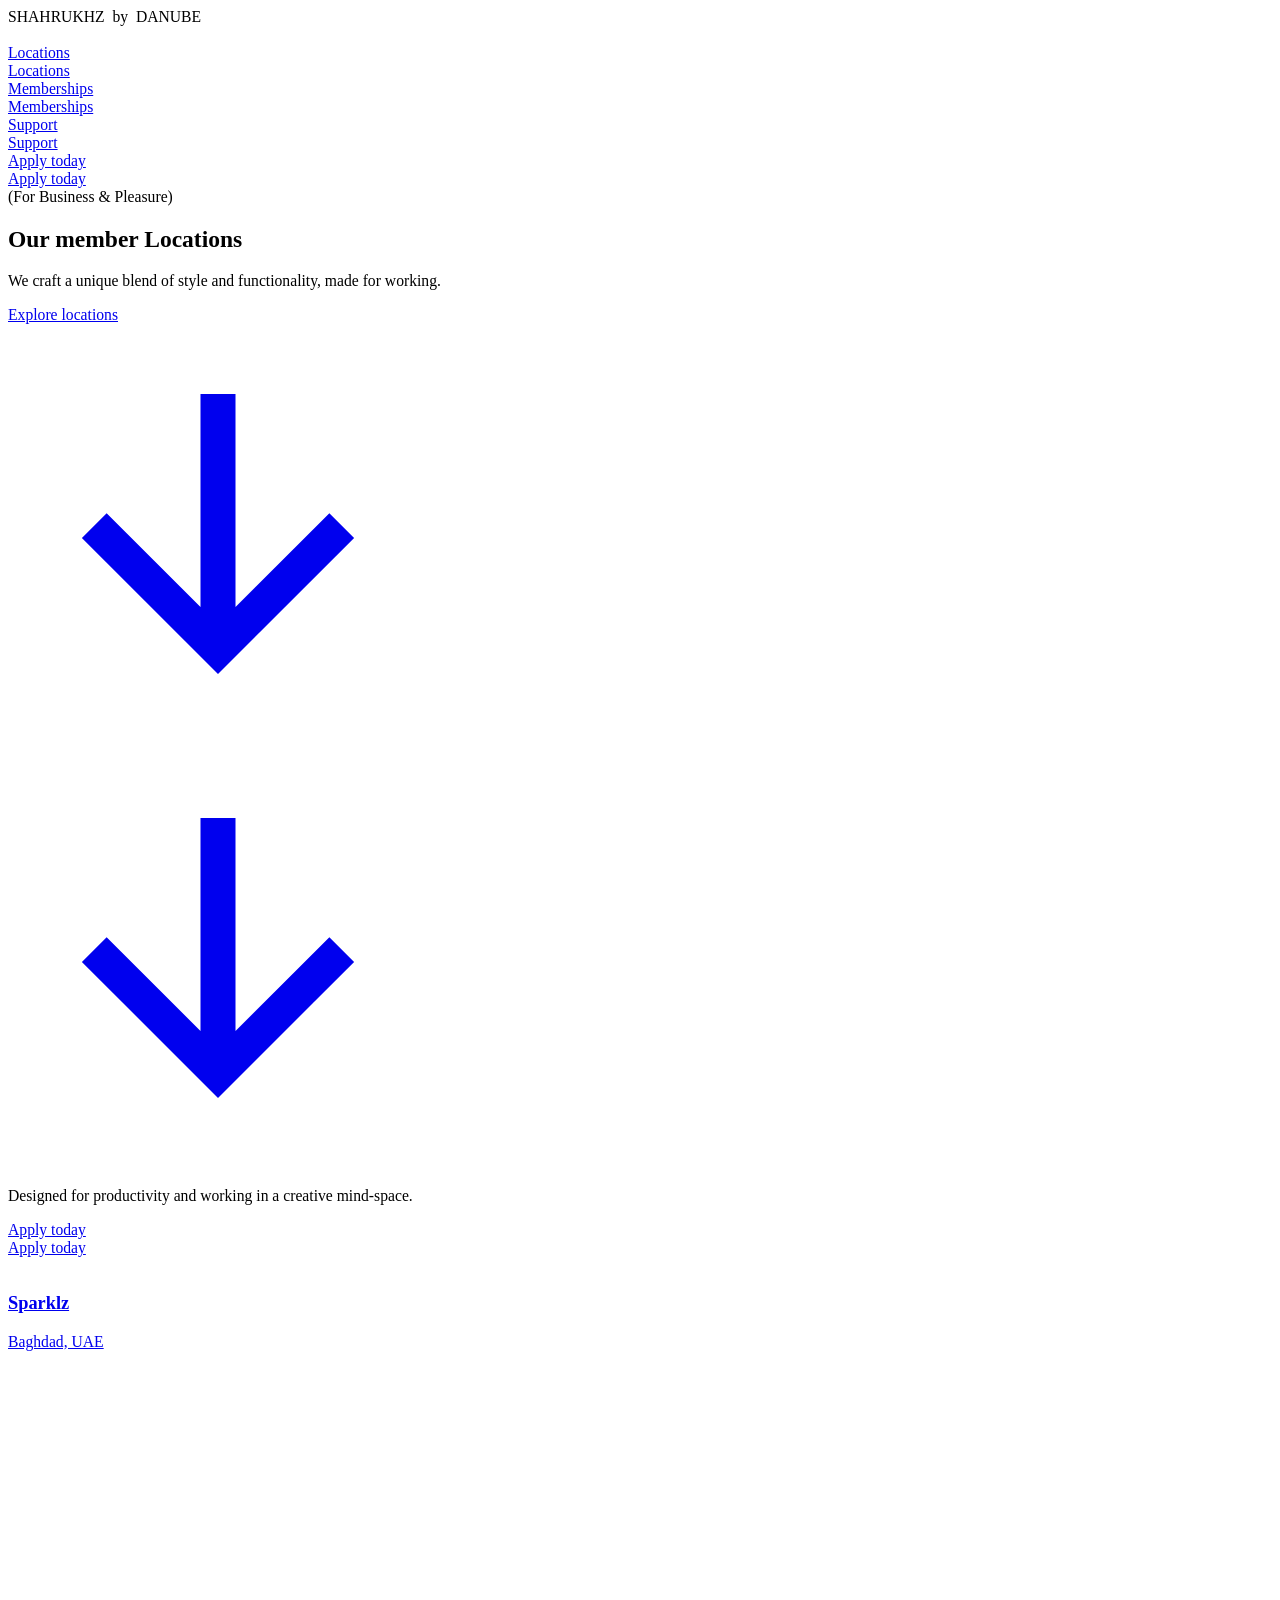
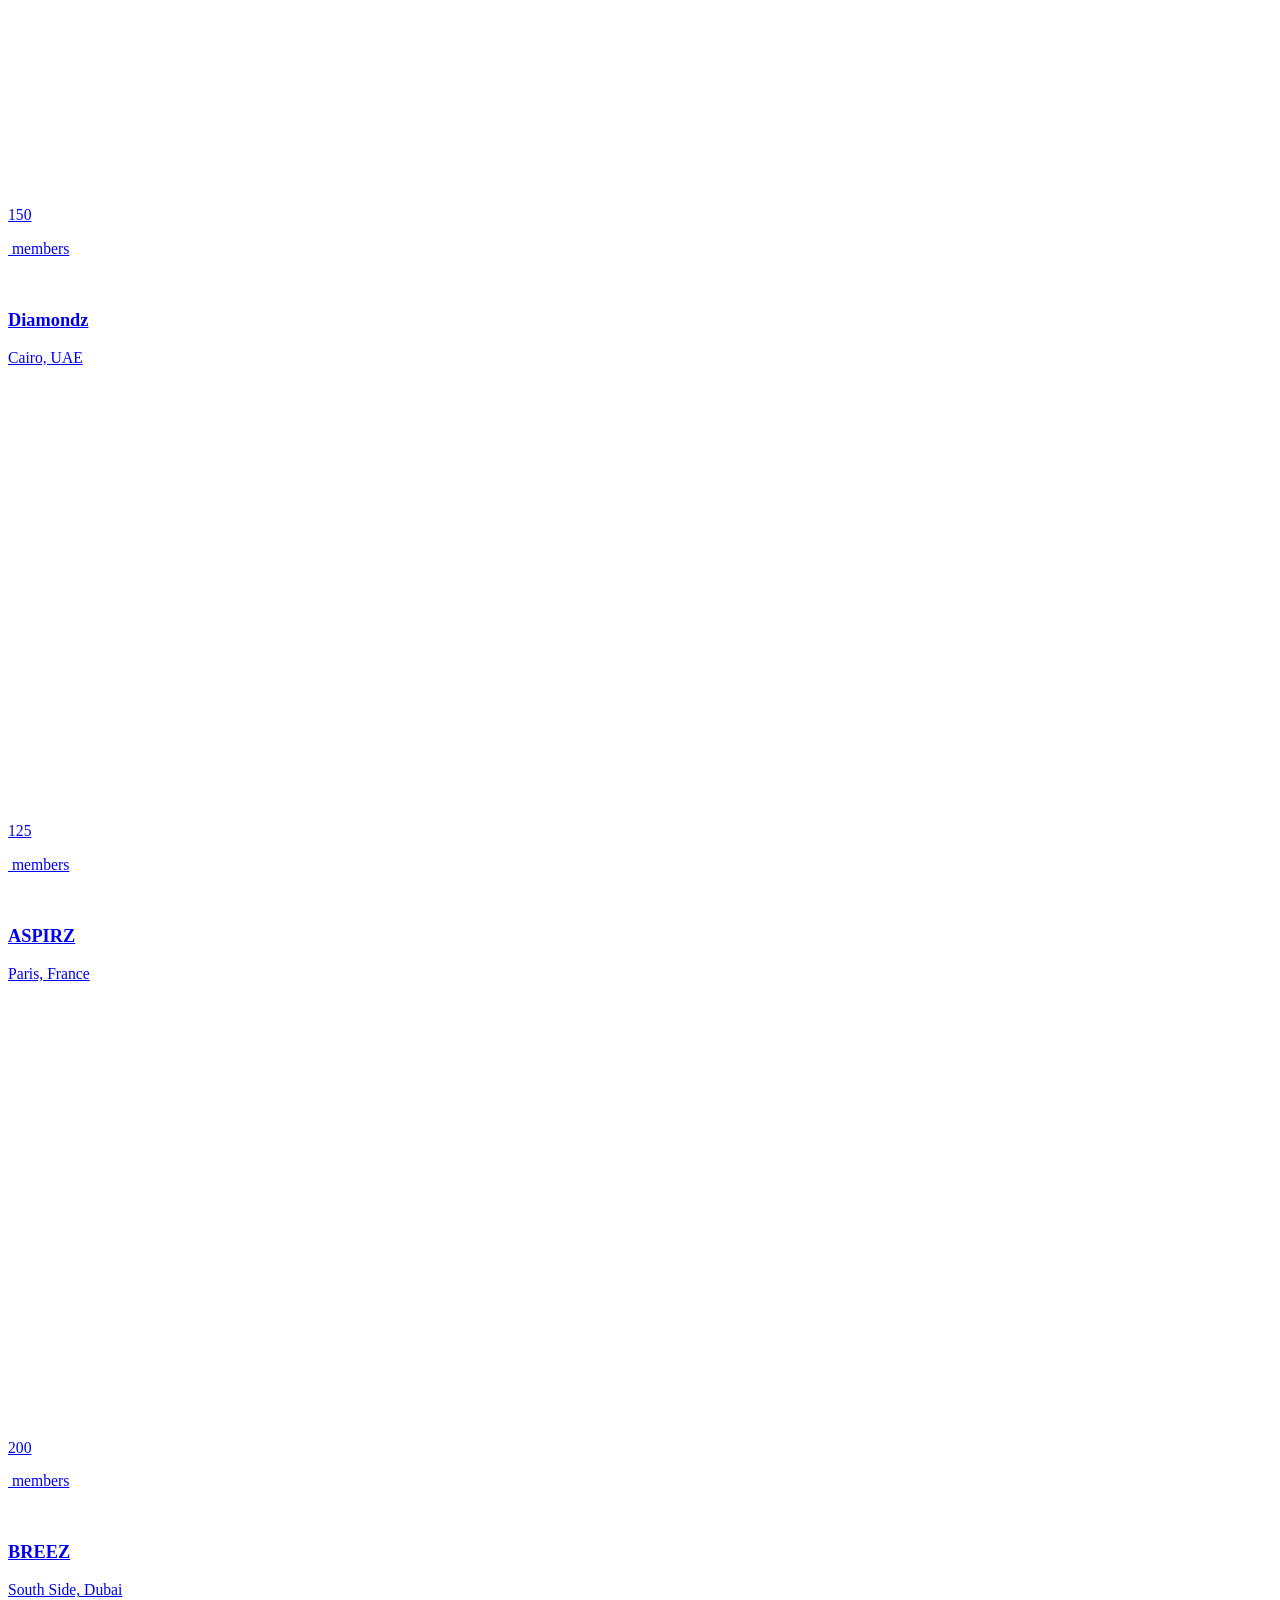
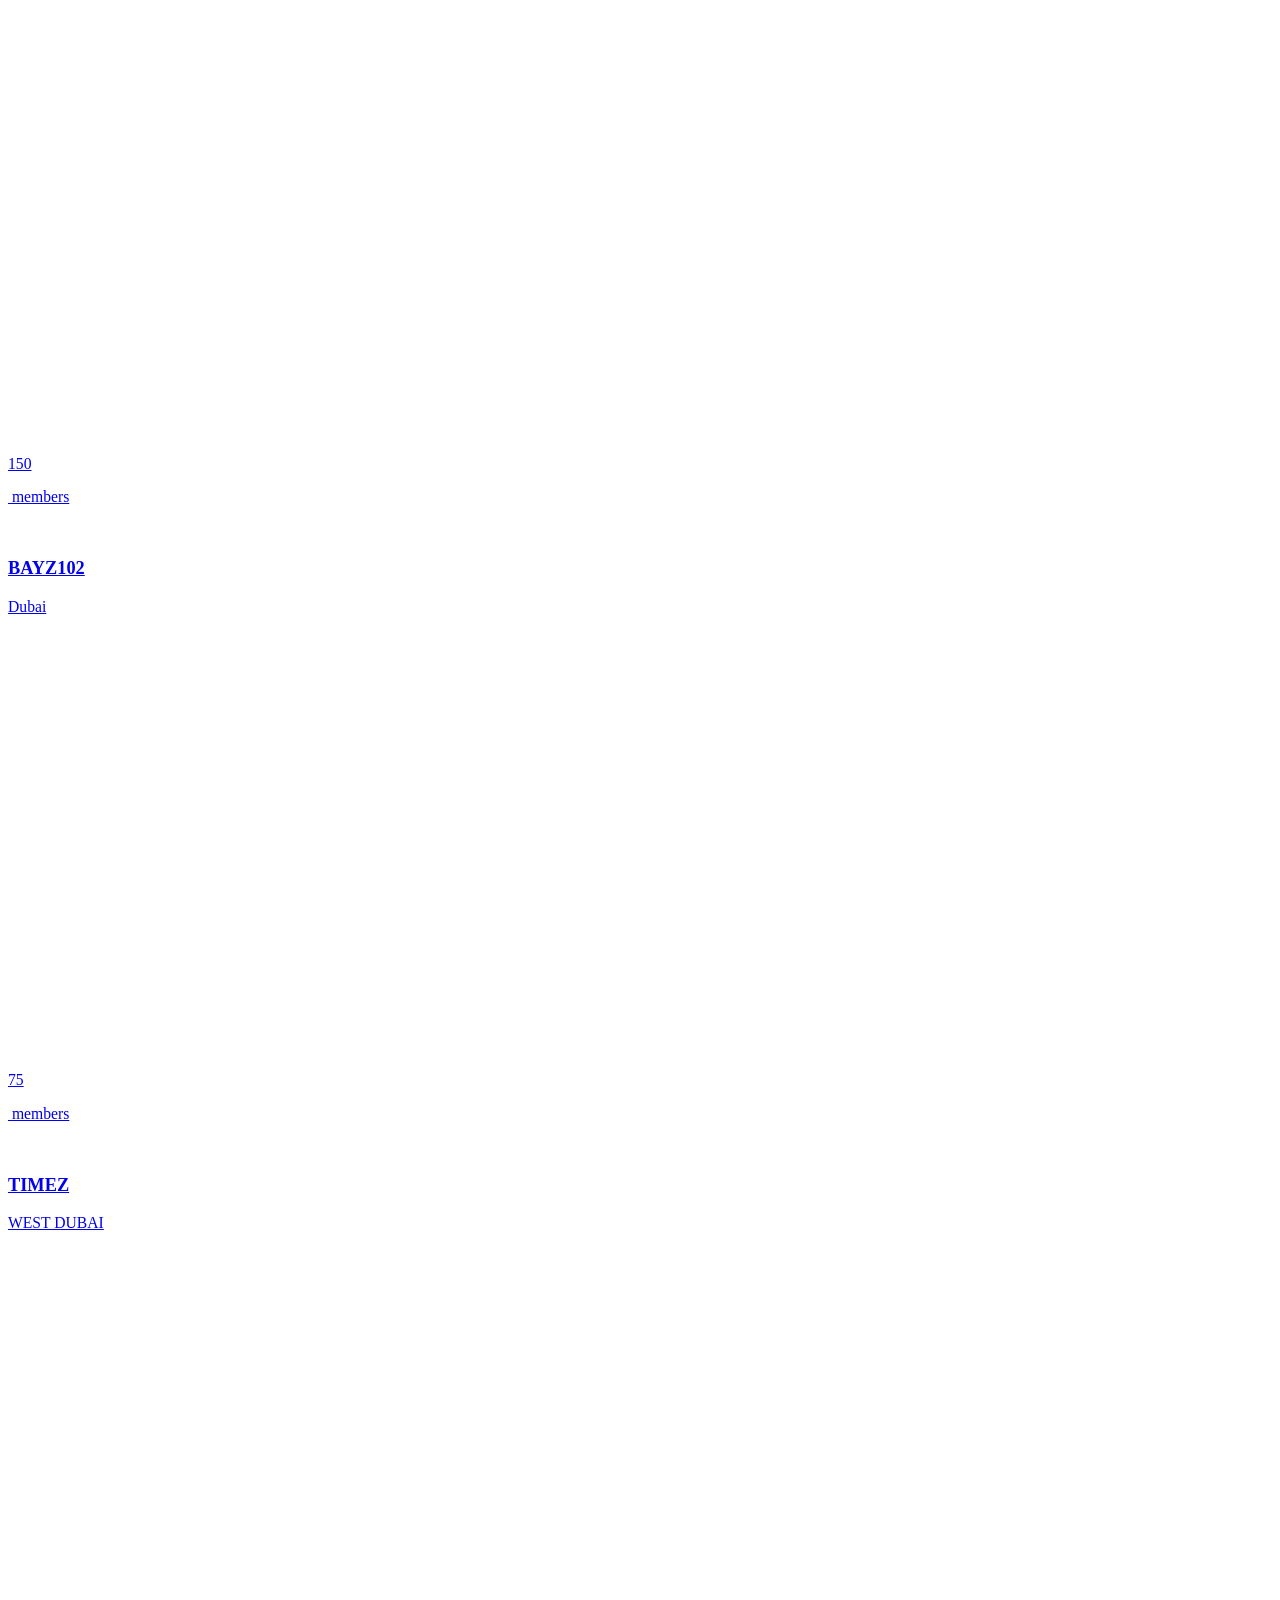
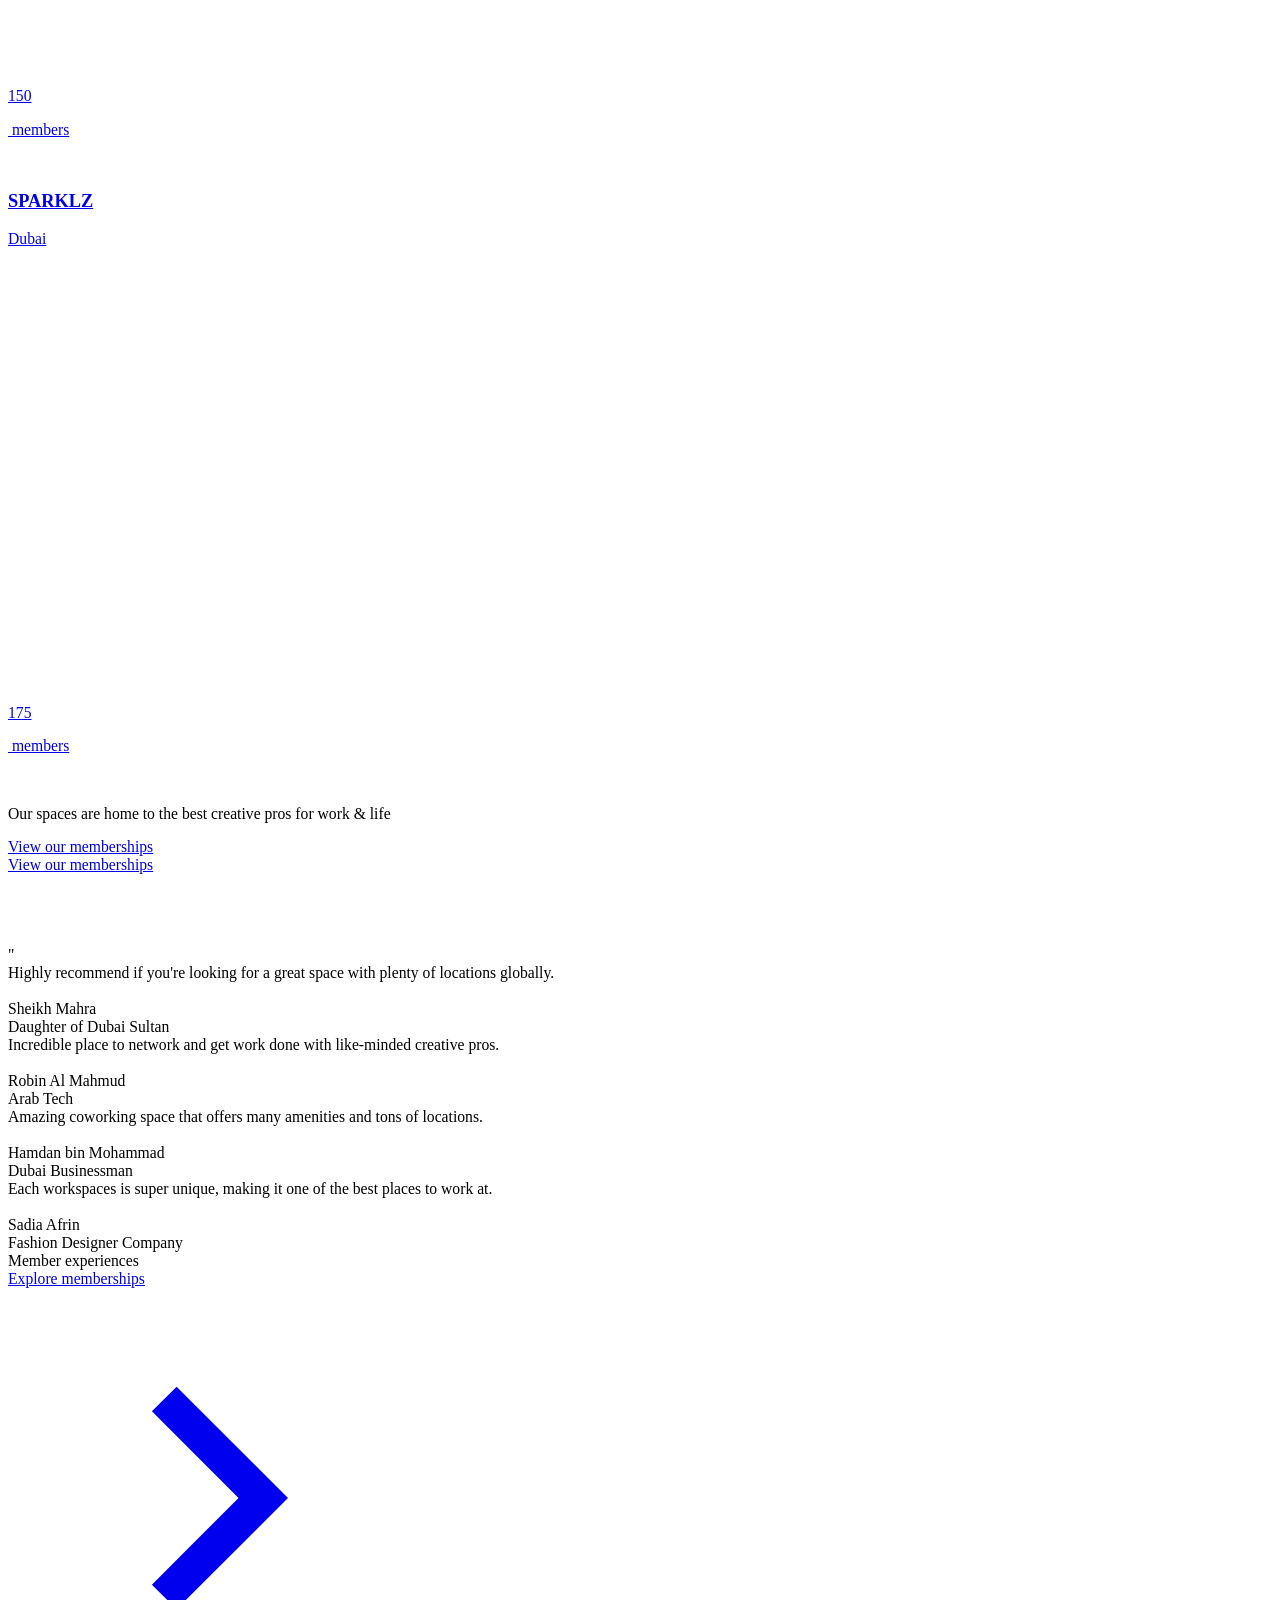
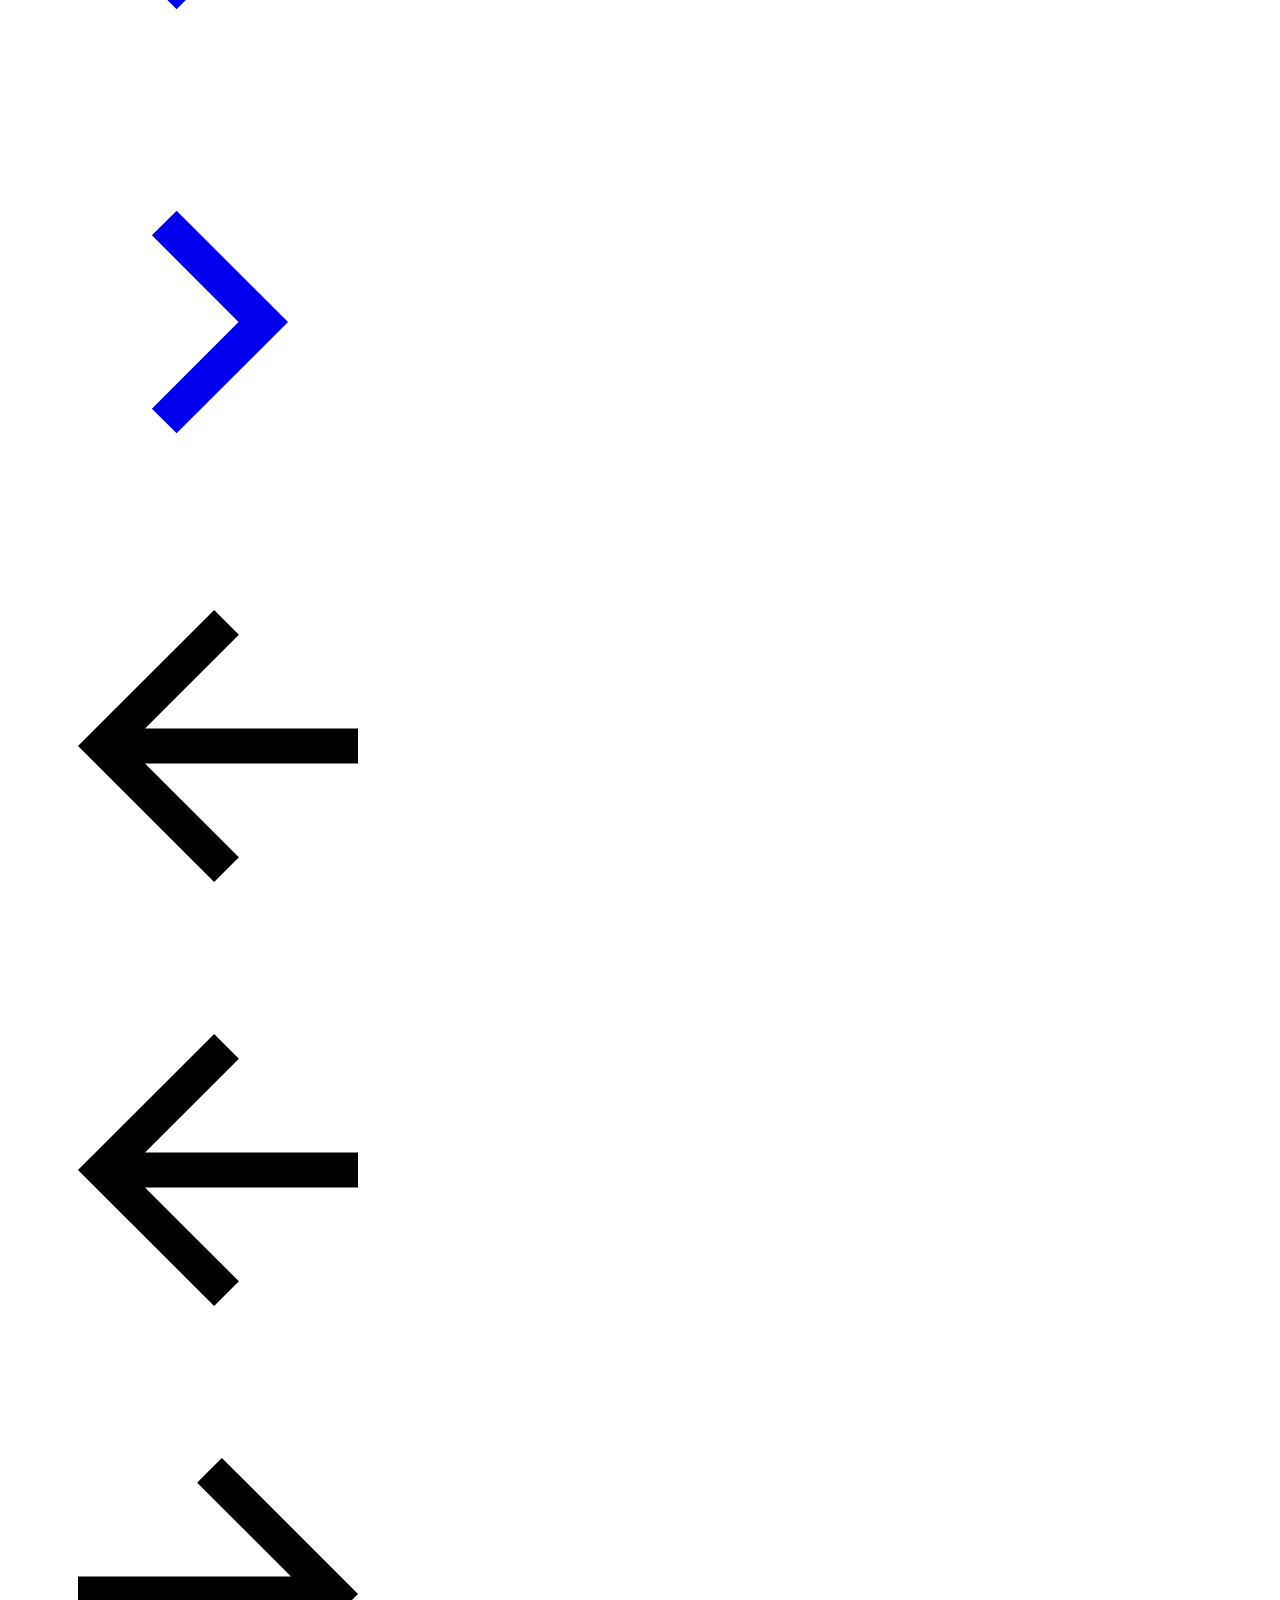
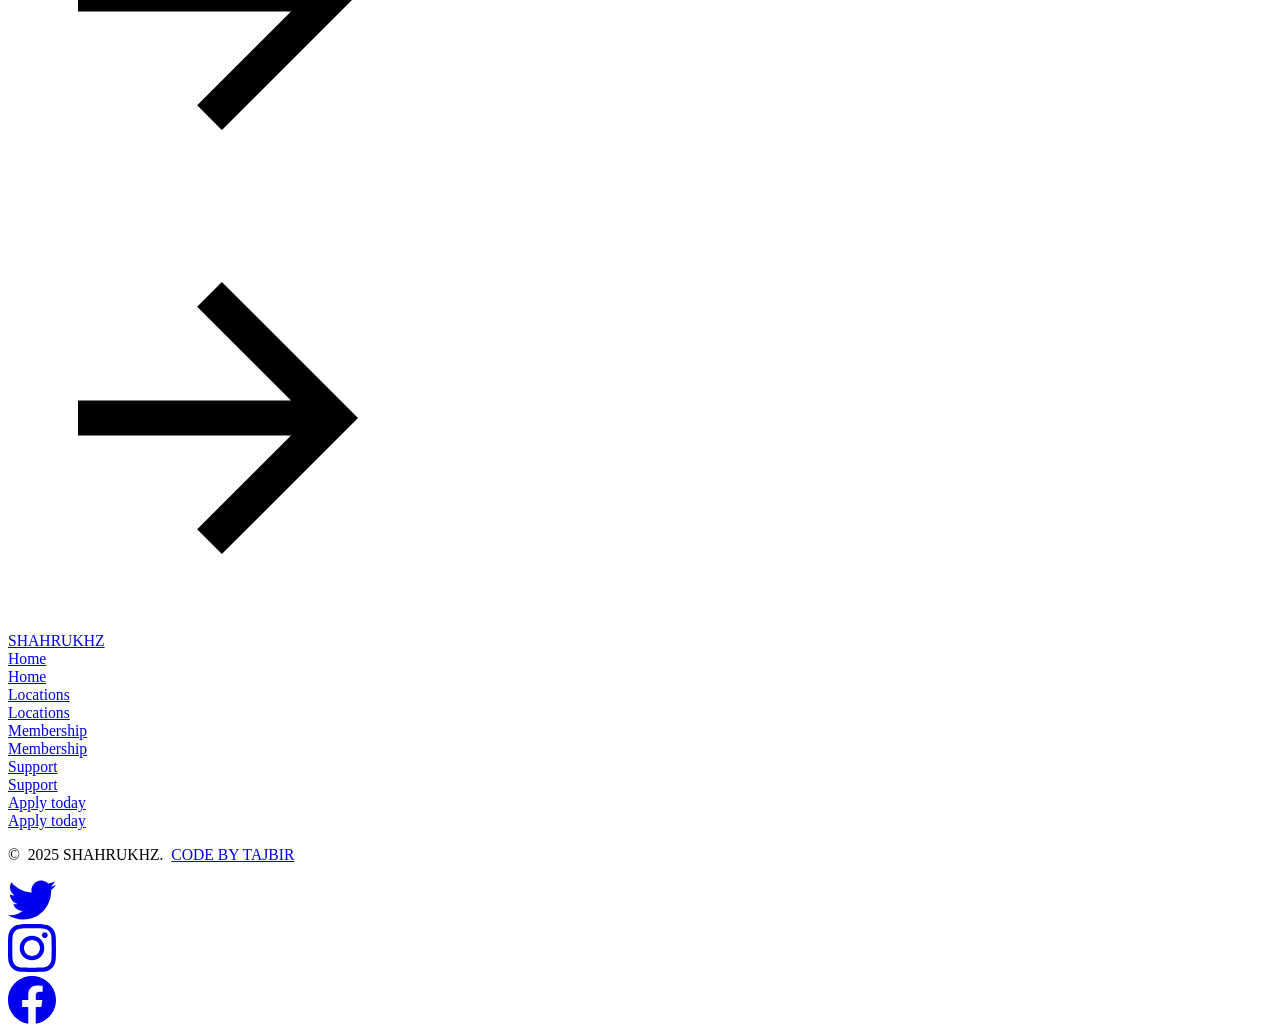
==== locations.html @ 5da531f8 "hh" ====
<!DOCTYPE html>
<!-- This site was created in Webflow. https://webflow.com --><!-- Last Published: Sat Dec 06 2025 11:54:03 GMT+0000 (Coordinated Universal Time) -->
<html
  data-wf-domain="builders1.webflow.io"
  data-wf-page="69317a7cb9759b88a07be50a"
  data-wf-site="69317a7bb9759b88a07be497"
  data-wf-status="1"
  lang="en"
>
  <head>
    <meta charset="utf-8" />
    <title>Locations</title>
    <meta content="Locations" property="og:title" />
    <meta content="Locations" property="twitter:title" />
    <meta content="width=device-width, initial-scale=1" name="viewport" />
    <meta content="Webflow" name="generator" />
    <link
      href="https://cdn.prod.website-files.com/69317a7bb9759b88a07be497/css/builders1.webflow.shared.89327fdea.css"
      rel="stylesheet"
      type="text/css"
    />
    <script type="text/javascript">
      !(function (o, c) {
        var n = c.documentElement,
          t = " w-mod-";
        (n.className += t + "js"),
          ("ontouchstart" in o ||
            (o.DocumentTouch && c instanceof DocumentTouch)) &&
            (n.className += t + "touch");
      })(window, document);
    </script>
    <link
      href="https://cdn.prod.website-files.com/69317a7bb9759b88a07be497/69317a7cb9759b88a07be529_favicon.png"
      rel="shortcut icon"
      type="image/x-icon"
    />
    <link
      href="https://cdn.prod.website-files.com/69317a7bb9759b88a07be497/69317a7cb9759b88a07be53b_webclip.png"
      rel="apple-touch-icon"
    />
    <style>
      .w-webflow-badge { display: none !important; }
    </style>
    <style>
      html {
        font-size: calc(0.2500000000000001rem + 0.8333333333333333vw);
      }
      @media screen and (max-width: 1920px) {
        html {
          font-size: calc(0.2499999999999999rem + 0.8333333333333335vw);
        }
      }
      @media screen and (max-width: 1440px) {
        html {
          font-size: calc(0.8126951092611863rem + 0.20811654526534862vw);
        }
      }
      @media screen and (max-width: 479px) {
        html {
          font-size: calc(0.7494769874476988rem + 0.8368200836820083vw);
        }
      }
    </style>
    <!-- [Attributes by Finsweet] Mirror click events -->
    <script
      defer
      src="https://cdn.jsdelivr.net/npm/@finsweet/attributes-mirrorclick@1/mirrorclick.js"
    ></script>

    <!-- [Attributes by Finsweet] Custom slider dots -->
    <script
      defer
      src="https://cdn.jsdelivr.net/npm/@finsweet/attributes-sliderdots@1/sliderdots.js"
    ></script>
  </head>
  <body>
    <div class="page-wrapper">
      <div class="global-styles w-embed">
        <style>
          /* Make text look crisper and more legible in all browsers */
          body {
            -webkit-font-smoothing: antialiased;
            -moz-osx-font-smoothing: grayscale;
            font-smoothing: antialiased;
            text-rendering: optimizeLegibility;
          }

          /* Focus state style for keyboard navigation for the focusable elements */
          *[tabindex]:focus-visible,
          input[type="file"]:focus-visible {
            outline: 0.125rem solid #4d65ff;
            outline-offset: 0.125rem;
          }

          /* Get rid of top margin on first element in any rich text element */
          .w-richtext > :not(div):first-child,
          .w-richtext > div:first-child > :first-child {
            margin-top: 0 !important;
          }

          /* Get rid of bottom margin on last element in any rich text element */
          .w-richtext > :last-child,
          .w-richtext ol li:last-child,
          .w-richtext ul li:last-child {
            margin-bottom: 0 !important;
          }

          /* Prevent all click and hover interaction with an element */
          .pointer-events-off {
            pointer-events: none;
          }

          /* Enables all click and hover interaction with an element */
          .pointer-events-on {
            pointer-events: auto;
          }

          /* Create a class of .div-square which maintains a 1:1 dimension of a div */
          .div-square::after {
            content: "";
            display: block;
            padding-bottom: 100%;
          }

          /* Make sure containers never lose their center alignment */
          .container-medium,
          .container-small,
          .container-large {
            margin-right: auto !important;
            margin-left: auto !important;
          }

          /* 
Make the following elements inherit typography styles from the parent and not have hardcoded values. 
Important: You will not be able to style for example "All Links" in Designer with this CSS applied.
Uncomment this CSS to use it in the project. Leave this message for future hand-off.
*/
          /*
a,
.w-input,
.w-select,
.w-tab-link,
.w-nav-link,
.w-dropdown-btn,
.w-dropdown-toggle,
.w-dropdown-link {
  color: inherit;
  text-decoration: inherit;
  font-size: inherit;
}
*/

          /* Apply "..." after 3 lines of text */
          .text-style-3lines {
            display: -webkit-box;
            overflow: hidden;
            -webkit-line-clamp: 3;
            -webkit-box-orient: vertical;
          }

          /* Apply "..." after 2 lines of text */
          .text-style-2lines {
            display: -webkit-box;
            overflow: hidden;
            -webkit-line-clamp: 2;
            -webkit-box-orient: vertical;
          }

          /* Adds inline flex display */
          .display-inlineflex {
            display: inline-flex;
          }

          /* These classes are never overwritten */
          .hide {
            display: none !important;
          }

          @media screen and (max-width: 991px) {
            .hide,
            .hide-tablet {
              display: none !important;
            }
          }
          @media screen and (max-width: 767px) {
            .hide-mobile-landscape {
              display: none !important;
            }
          }
          @media screen and (max-width: 479px) {
            .hide-mobile {
              display: none !important;
            }
          }

          .margin-0 {
            margin: 0rem !important;
          }

          .padding-0 {
            padding: 0rem !important;
          }

          .spacing-clean {
            padding: 0rem !important;
            margin: 0rem !important;
          }

          .margin-top {
            margin-right: 0rem !important;
            margin-bottom: 0rem !important;
            margin-left: 0rem !important;
          }

          .padding-top {
            padding-right: 0rem !important;
            padding-bottom: 0rem !important;
            padding-left: 0rem !important;
          }

          .margin-right {
            margin-top: 0rem !important;
            margin-bottom: 0rem !important;
            margin-left: 0rem !important;
          }

          .padding-right {
            padding-top: 0rem !important;
            padding-bottom: 0rem !important;
            padding-left: 0rem !important;
          }

          .margin-bottom {
            margin-top: 0rem !important;
            margin-right: 0rem !important;
            margin-left: 0rem !important;
          }

          .padding-bottom {
            padding-top: 0rem !important;
            padding-right: 0rem !important;
            padding-left: 0rem !important;
          }

          .margin-left {
            margin-top: 0rem !important;
            margin-right: 0rem !important;
            margin-bottom: 0rem !important;
          }

          .padding-left {
            padding-top: 0rem !important;
            padding-right: 0rem !important;
            padding-bottom: 0rem !important;
          }

          .margin-horizontal {
            margin-top: 0rem !important;
            margin-bottom: 0rem !important;
          }

          .padding-horizontal {
            padding-top: 0rem !important;
            padding-bottom: 0rem !important;
          }

          .margin-vertical {
            margin-right: 0rem !important;
            margin-left: 0rem !important;
          }

          .padding-vertical {
            padding-right: 0rem !important;
            padding-left: 0rem !important;
          }
        </style>
      </div>
      <main class="main-wrapper">
        <div class="preloader">
          <div class="preloader_content">
            <div class="clip">
              <div class="preloader_text">
                <span class="preloader_one">SHAHRUKHZ</span>
                <span class="preloader_two font-style-2">  by </span
                ><span class="preloader_two font-style-2">  DANUBE</span>
              </div>
            </div>
          </div>
        </div>
        <div class="page-body">
          <div class="navbar">
            <div
              data-w-id="f26c8417-bfcf-7345-7245-e3f7554e0885"
              data-animation="default"
              data-collapse="medium"
              data-duration="500"
              data-easing="ease"
              data-easing2="ease-out-quad"
              role="banner"
              class="navbar_com w-nav"
            >
              <div class="padding-horizontal padding-medium">
                <div class="navbar-wrapper">
                  <div
                    id="w-node-_641fa812-87b4-4f08-66da-cb723b10447b-554e0884"
                    class="navbar_left"
                  >
                    <a href="/" class="brand w-nav-brand"
                      ><div class="brand_light">
                        <img
                          src="https://cdn.prod.website-files.com/69317a7bb9759b88a07be497/69317b00342b3758577137a8_shahrukhz-removebg-preview.png"
                          loading="lazy"
                          width="120"
                          sizes="120px"
                          alt=""
                          srcset="
                            https://cdn.prod.website-files.com/69317a7bb9759b88a07be497/69317b00342b3758577137a8_shahrukhz-removebg-preview-p-500.png 500w,
                            https://cdn.prod.website-files.com/69317a7bb9759b88a07be497/69317b00342b3758577137a8_shahrukhz-removebg-preview.png       722w
                          "
                        /></div
                    ></a>
                  </div>
                  <nav
                    role="navigation"
                    id="w-node-f26c8417-bfcf-7345-7245-e3f7554e088c-554e0884"
                    class="nav-menu w-nav-menu"
                  >
                    <div class="navbar_menu-full">
                      <div
                        id="w-node-e81ef7cb-7109-3953-d3e9-f67430da3ad7-554e0884"
                        class="navbar_menu-base"
                      >
                        <a
                          href="locations.html"
                          aria-current="page"
                          class="vavbar_link w-inline-block w--current"
                          ><div class="clip">
                            <div class="hover-text">
                              <div class="text-size-small">Locations</div>
                            </div>
                            <div class="hover-text bottom">
                              <div class="text-size-small">Locations</div>
                            </div>
                          </div></a
                        ><a
                          href="membership.html"
                          class="vavbar_link w-inline-block"
                          ><div class="clip">
                            <div class="hover-text">
                              <div class="text-size-small">Memberships</div>
                            </div>
                            <div class="hover-text bottom">
                              <div class="text-size-small">Memberships</div>
                            </div>
                          </div></a
                        ><a href="support.html" class="vavbar_link w-inline-block"
                          ><div class="clip">
                            <div class="hover-text">
                              <div class="text-size-small">Support</div>
                            </div>
                            <div class="hover-text bottom">
                              <div class="text-size-small">Support</div>
                            </div>
                          </div></a
                        >
                      </div>
                      <a
                        id="w-node-c0c17a15-a2f8-6af2-c08e-beadee1d8a17-554e0884"
                        href="apply.html"
                        class="button is-small w-inline-block"
                        ><div class="clip">
                          <div class="hover-text">
                            <div class="text-size-small">Apply today</div>
                          </div>
                          <div class="hover-text bottom">
                            <div class="text-size-small">Apply today</div>
                          </div>
                        </div></a
                      >
                    </div>
                  </nav>
                  <div
                    id="w-node-f26c8417-bfcf-7345-7245-e3f7554e0897-554e0884"
                    class="navbar_mobile w-nav-button"
                  >
                    <div class="navbar_menu-btn">
                      <div
                        data-is-ix2-target="1"
                        class="navbar_lottie"
                        data-w-id="a8aa6361-04cc-b02c-4fea-bff0560cb52d"
                        data-animation-type="lottie"
                        data-src="https://cdn.prod.website-files.com/69317a7bb9759b88a07be497/69317a7cb9759b88a07be59c_menu--icon.json"
                        data-loop="0"
                        data-direction="1"
                        data-autoplay="0"
                        data-renderer="svg"
                        data-default-duration="2.5"
                        data-duration="0"
                        data-ix2-initial-state="0"
                      ></div>
                    </div>
                  </div>
                </div>
              </div>
            </div>
          </div>
          <section class="place-hero">
            <div class="padding-horizontal padding-small">
              <div class="locations-hero_com">
                <div
                  id="w-node-_8b2a7b67-8b77-5e1e-c257-624e5b122a42-a07be50a"
                  class="locations-hero_right"
                >
                  <div
                    data-w-id="ed91716f-1d15-7826-45ce-732a3c62cadd"
                    class="locations-hero_intro"
                  >
                    <div
                      id="w-node-ef2c5c97-40a7-c5f8-e9c3-989a783ef2bb-a07be50a"
                      class="location-hero_middle"
                    >
                      <div class="locations-hero_title">
                        <div
                          class="text-size-regular text-style-allcaps font-style-2"
                        >
                          (For Business &amp; Pleasure)
                        </div>
                        <div class="home-hero_title">
                          <div class="clip">
                            <div>
                              <h1 class="text-align-center">
                                Our member
                                <span class="font-style-2">Locations</span>
                              </h1>
                            </div>
                          </div>
                        </div>
                      </div>
                      <div
                        id="w-node-_47d2bd0e-9f38-8b10-29b1-653ec09e0d07-a07be50a"
                        class="locations-hero_descript"
                      >
                        <p
                          class="text-size-large text-align-center text-style-muted"
                        >
                          We craft a unique blend of style and functionality,
                          made for working.<a
                            href="https://debut-house.webflow.iomembership.html"
                            ><br
                          /></a>
                        </p>
                      </div>
                    </div>
                    <a
                      href="#locations"
                      data-w-id="2e27c43a-8fa9-a93c-c382-8e64620f1b08"
                      class="locations-hero_sticky w-inline-block"
                      ><div
                        class="text-size-regular text-style-allcaps font-style-2"
                      >
                        Explore locations
                      </div>
                      <div class="clip">
                        <div class="hover-arrow top-arrow">
                          <div class="icon-1x1-small w-embed">
                            <svg
                              width="420"
                              height="420"
                              viewBox="0 0 24 24"
                              fill="none"
                              xmlns="http://www.w3.org/2000/svg"
                            >
                              <path
                                d="M13.0002 16.172L18.3642 10.808L19.7782 12.222L12.0002 20L4.22217 12.222L5.63617 10.808L11.0002 16.172V4H13.0002V16.172Z"
                                fill="currentColor"
                              />
                            </svg>
                          </div>
                        </div>
                        <div
                          style="
                            -webkit-transform: translate3d(0, 0%, 0)
                              scale3d(1, 1, 1) rotateX(0) rotateY(0) rotateZ(0)
                              skew(0, 0);
                            -moz-transform: translate3d(0, 0%, 0)
                              scale3d(1, 1, 1) rotateX(0) rotateY(0) rotateZ(0)
                              skew(0, 0);
                            -ms-transform: translate3d(0, 0%, 0)
                              scale3d(1, 1, 1) rotateX(0) rotateY(0) rotateZ(0)
                              skew(0, 0);
                            transform: translate3d(0, 0%, 0) scale3d(1, 1, 1)
                              rotateX(0) rotateY(0) rotateZ(0) skew(0, 0);
                          "
                          class="hover-arrow"
                        >
                          <div class="icon-1x1-small w-embed">
                            <svg
                              width="420"
                              height="420"
                              viewBox="0 0 24 24"
                              fill="none"
                              xmlns="http://www.w3.org/2000/svg"
                            >
                              <path
                                d="M13.0002 16.172L18.3642 10.808L19.7782 12.222L12.0002 20L4.22217 12.222L5.63617 10.808L11.0002 16.172V4H13.0002V16.172Z"
                                fill="currentColor"
                              />
                            </svg>
                          </div>
                        </div></div
                    ></a>
                  </div>
                  <div id="locations" class="locations-list">
                    <div class="locations-list_intro">
                      <div class="locations-list_descript">
                        <p class="text-size-regular text-style-muted">
                          Designed for productivity and working in a creative
                          mind-space.<br />
                        </p>
                      </div>
                      <a href="apply.html" class="button is-small w-inline-block"
                        ><div class="clip">
                          <div class="hover-text">
                            <div class="text-size-small">Apply today</div>
                          </div>
                          <div class="hover-text bottom">
                            <div class="text-size-small">Apply today</div>
                          </div>
                        </div></a
                      >
                    </div>
                    <div class="w-dyn-list">
                      <div role="list" class="w-dyn-items">
                        <div
                          role="listitem"
                          class="locations-list_item w-dyn-item"
                        >
                          <a
                            data-w-id="560a0137-cc63-bb2a-02ce-3e4e24e8e1f1"
                            href="locations.html/sparklz-gl259"
                            class="locations-list_link w-inline-block"
                            ><div class="locations-list_grid">
                              <div
                                id="w-node-_9eec3ef1-426b-4f23-cb7b-6b712dd99894-a07be50a"
                                class="locations-list_left"
                              >
                                <div
                                  style="
                                    -webkit-transform: translate3d(0, 0, 0)
                                      scale3d(1, 1, 1) rotateX(0) rotateY(0)
                                      rotateZ(0) skew(0, 0);
                                    -moz-transform: translate3d(0, 0, 0)
                                      scale3d(1, 1, 1) rotateX(0) rotateY(0)
                                      rotateZ(0) skew(0, 0);
                                    -ms-transform: translate3d(0, 0, 0)
                                      scale3d(1, 1, 1) rotateX(0) rotateY(0)
                                      rotateZ(0) skew(0, 0);
                                    transform: translate3d(0, 0, 0)
                                      scale3d(1, 1, 1) rotateX(0) rotateY(0)
                                      rotateZ(0) skew(0, 0);
                                  "
                                  class="locations-list_img"
                                >
                                  <div class="locations-list_height"></div>
                                  <img
                                    loading="lazy"
                                    style="
                                      -webkit-transform: translate3d(0, 0, 0)
                                        scale3d(1, 1, 1) rotateX(0) rotateY(0)
                                        rotateZ(0) skew(0, 0);
                                      -moz-transform: translate3d(0, 0, 0)
                                        scale3d(1, 1, 1) rotateX(0) rotateY(0)
                                        rotateZ(0) skew(0, 0);
                                      -ms-transform: translate3d(0, 0, 0)
                                        scale3d(1, 1, 1) rotateX(0) rotateY(0)
                                        rotateZ(0) skew(0, 0);
                                      transform: translate3d(0, 0, 0)
                                        scale3d(1, 1, 1) rotateX(0) rotateY(0)
                                        rotateZ(0) skew(0, 0);
                                    "
                                    alt=""
                                    src="https://cdn.prod.website-files.com/69317a7cb9759b88a07be52f/69319686383e0068fde9735a_imgi_60_fatured_SPARKLZ.jpg"
                                    class="image-fill"
                                  />
                                  <div
                                    class="image-overlay light-overlay"
                                  ></div>
                                </div>
                              </div>
                              <div
                                id="w-node-_897804ff-8298-44be-7438-3abb8ac8ffb6-a07be50a"
                                class="locations-item_right"
                              >
                                <div
                                  id="w-node-a28a9478-ef7f-eb7a-4d3b-e97400126a68-a07be50a"
                                  class="locations-item_title"
                                >
                                  <h3>Sparklz</h3>
                                  <p class="text-size-small text-style-muted">
                                    Baghdad, UAE
                                  </p>
                                </div>
                                <div
                                  id="w-node-_8c53e0c3-5530-8b99-f12c-57c2ee9299e0-a07be50a"
                                  class="clip"
                                >
                                  <div
                                    style="
                                      -webkit-transform: translate3d(
                                          -100%,
                                          100%,
                                          0
                                        )
                                        scale3d(1, 1, 1) rotateX(0) rotateY(0)
                                        rotateZ(0) skew(0, 0);
                                      -moz-transform: translate3d(
                                          -100%,
                                          100%,
                                          0
                                        )
                                        scale3d(1, 1, 1) rotateX(0) rotateY(0)
                                        rotateZ(0) skew(0, 0);
                                      -ms-transform: translate3d(-100%, 100%, 0)
                                        scale3d(1, 1, 1) rotateX(0) rotateY(0)
                                        rotateZ(0) skew(0, 0);
                                      transform: translate3d(-100%, 100%, 0)
                                        scale3d(1, 1, 1) rotateX(0) rotateY(0)
                                        rotateZ(0) skew(0, 0);
                                    "
                                    class="hover-arrow"
                                  >
                                    <div class="icon-1x1-small w-embed">
                                      <svg
                                        width="420"
                                        height="420"
                                        viewBox="0 0 24 24"
                                        fill="none"
                                        xmlns="http://www.w3.org/2000/svg"
                                      >
                                        <path
                                          d="M16.0039 9.414L7.39691 18.021L5.98291 16.607L14.5889 8H7.00391V6H18.0039V17H16.0039V9.414V9.414Z"
                                          fill="currentColor"
                                        />
                                      </svg>
                                    </div>
                                  </div>
                                </div>
                                <div class="locations-item_members">
                                  <p class="text-size-small text-style-muted">
                                    150
                                  </p>
                                  <p class="text-size-small text-style-muted">
                                     members
                                  </p>
                                </div>
                              </div>
                            </div></a
                          >
                        </div>
                        <div
                          role="listitem"
                          class="locations-list_item w-dyn-item"
                        >
                          <a
                            data-w-id="560a0137-cc63-bb2a-02ce-3e4e24e8e1f1"
                            href="locations.html/diamondz"
                            class="locations-list_link w-inline-block"
                            ><div class="locations-list_grid">
                              <div
                                id="w-node-_9eec3ef1-426b-4f23-cb7b-6b712dd99894-a07be50a"
                                class="locations-list_left"
                              >
                                <div
                                  style="
                                    -webkit-transform: translate3d(0, 0, 0)
                                      scale3d(1, 1, 1) rotateX(0) rotateY(0)
                                      rotateZ(0) skew(0, 0);
                                    -moz-transform: translate3d(0, 0, 0)
                                      scale3d(1, 1, 1) rotateX(0) rotateY(0)
                                      rotateZ(0) skew(0, 0);
                                    -ms-transform: translate3d(0, 0, 0)
                                      scale3d(1, 1, 1) rotateX(0) rotateY(0)
                                      rotateZ(0) skew(0, 0);
                                    transform: translate3d(0, 0, 0)
                                      scale3d(1, 1, 1) rotateX(0) rotateY(0)
                                      rotateZ(0) skew(0, 0);
                                  "
                                  class="locations-list_img"
                                >
                                  <div class="locations-list_height"></div>
                                  <img
                                    loading="lazy"
                                    style="
                                      -webkit-transform: translate3d(0, 0, 0)
                                        scale3d(1, 1, 1) rotateX(0) rotateY(0)
                                        rotateZ(0) skew(0, 0);
                                      -moz-transform: translate3d(0, 0, 0)
                                        scale3d(1, 1, 1) rotateX(0) rotateY(0)
                                        rotateZ(0) skew(0, 0);
                                      -ms-transform: translate3d(0, 0, 0)
                                        scale3d(1, 1, 1) rotateX(0) rotateY(0)
                                        rotateZ(0) skew(0, 0);
                                      transform: translate3d(0, 0, 0)
                                        scale3d(1, 1, 1) rotateX(0) rotateY(0)
                                        rotateZ(0) skew(0, 0);
                                    "
                                    alt=""
                                    src="https://cdn.prod.website-files.com/69317a7cb9759b88a07be52f/69319686e7c1bf698329e91d_imgi_63_DIAMONDZ_project_web-2.jpg"
                                    class="image-fill"
                                  />
                                  <div
                                    class="image-overlay light-overlay"
                                  ></div>
                                </div>
                              </div>
                              <div
                                id="w-node-_897804ff-8298-44be-7438-3abb8ac8ffb6-a07be50a"
                                class="locations-item_right"
                              >
                                <div
                                  id="w-node-a28a9478-ef7f-eb7a-4d3b-e97400126a68-a07be50a"
                                  class="locations-item_title"
                                >
                                  <h3>Diamondz</h3>
                                  <p class="text-size-small text-style-muted">
                                    Cairo, UAE
                                  </p>
                                </div>
                                <div
                                  id="w-node-_8c53e0c3-5530-8b99-f12c-57c2ee9299e0-a07be50a"
                                  class="clip"
                                >
                                  <div
                                    style="
                                      -webkit-transform: translate3d(
                                          -100%,
                                          100%,
                                          0
                                        )
                                        scale3d(1, 1, 1) rotateX(0) rotateY(0)
                                        rotateZ(0) skew(0, 0);
                                      -moz-transform: translate3d(
                                          -100%,
                                          100%,
                                          0
                                        )
                                        scale3d(1, 1, 1) rotateX(0) rotateY(0)
                                        rotateZ(0) skew(0, 0);
                                      -ms-transform: translate3d(-100%, 100%, 0)
                                        scale3d(1, 1, 1) rotateX(0) rotateY(0)
                                        rotateZ(0) skew(0, 0);
                                      transform: translate3d(-100%, 100%, 0)
                                        scale3d(1, 1, 1) rotateX(0) rotateY(0)
                                        rotateZ(0) skew(0, 0);
                                    "
                                    class="hover-arrow"
                                  >
                                    <div class="icon-1x1-small w-embed">
                                      <svg
                                        width="420"
                                        height="420"
                                        viewBox="0 0 24 24"
                                        fill="none"
                                        xmlns="http://www.w3.org/2000/svg"
                                      >
                                        <path
                                          d="M16.0039 9.414L7.39691 18.021L5.98291 16.607L14.5889 8H7.00391V6H18.0039V17H16.0039V9.414V9.414Z"
                                          fill="currentColor"
                                        />
                                      </svg>
                                    </div>
                                  </div>
                                </div>
                                <div class="locations-item_members">
                                  <p class="text-size-small text-style-muted">
                                    125
                                  </p>
                                  <p class="text-size-small text-style-muted">
                                     members
                                  </p>
                                </div>
                              </div>
                            </div></a
                          >
                        </div>
                        <div
                          role="listitem"
                          class="locations-list_item w-dyn-item"
                        >
                          <a
                            data-w-id="560a0137-cc63-bb2a-02ce-3e4e24e8e1f1"
                            href="locations.html/aspirzz"
                            class="locations-list_link w-inline-block"
                            ><div class="locations-list_grid">
                              <div
                                id="w-node-_9eec3ef1-426b-4f23-cb7b-6b712dd99894-a07be50a"
                                class="locations-list_left"
                              >
                                <div
                                  style="
                                    -webkit-transform: translate3d(0, 0, 0)
                                      scale3d(1, 1, 1) rotateX(0) rotateY(0)
                                      rotateZ(0) skew(0, 0);
                                    -moz-transform: translate3d(0, 0, 0)
                                      scale3d(1, 1, 1) rotateX(0) rotateY(0)
                                      rotateZ(0) skew(0, 0);
                                    -ms-transform: translate3d(0, 0, 0)
                                      scale3d(1, 1, 1) rotateX(0) rotateY(0)
                                      rotateZ(0) skew(0, 0);
                                    transform: translate3d(0, 0, 0)
                                      scale3d(1, 1, 1) rotateX(0) rotateY(0)
                                      rotateZ(0) skew(0, 0);
                                  "
                                  class="locations-list_img"
                                >
                                  <div class="locations-list_height"></div>
                                  <img
                                    loading="lazy"
                                    style="
                                      -webkit-transform: translate3d(0, 0, 0)
                                        scale3d(1, 1, 1) rotateX(0) rotateY(0)
                                        rotateZ(0) skew(0, 0);
                                      -moz-transform: translate3d(0, 0, 0)
                                        scale3d(1, 1, 1) rotateX(0) rotateY(0)
                                        rotateZ(0) skew(0, 0);
                                      -ms-transform: translate3d(0, 0, 0)
                                        scale3d(1, 1, 1) rotateX(0) rotateY(0)
                                        rotateZ(0) skew(0, 0);
                                      transform: translate3d(0, 0, 0)
                                        scale3d(1, 1, 1) rotateX(0) rotateY(0)
                                        rotateZ(0) skew(0, 0);
                                    "
                                    alt=""
                                    src="https://cdn.prod.website-files.com/69317a7cb9759b88a07be52f/69319686e9b7d692a8b22b84_imgi_59_aspirz-image-1.webp"
                                    class="image-fill"
                                  />
                                  <div
                                    class="image-overlay light-overlay"
                                  ></div>
                                </div>
                              </div>
                              <div
                                id="w-node-_897804ff-8298-44be-7438-3abb8ac8ffb6-a07be50a"
                                class="locations-item_right"
                              >
                                <div
                                  id="w-node-a28a9478-ef7f-eb7a-4d3b-e97400126a68-a07be50a"
                                  class="locations-item_title"
                                >
                                  <h3>ASPIRZ</h3>
                                  <p class="text-size-small text-style-muted">
                                    Paris, France
                                  </p>
                                </div>
                                <div
                                  id="w-node-_8c53e0c3-5530-8b99-f12c-57c2ee9299e0-a07be50a"
                                  class="clip"
                                >
                                  <div
                                    style="
                                      -webkit-transform: translate3d(
                                          -100%,
                                          100%,
                                          0
                                        )
                                        scale3d(1, 1, 1) rotateX(0) rotateY(0)
                                        rotateZ(0) skew(0, 0);
                                      -moz-transform: translate3d(
                                          -100%,
                                          100%,
                                          0
                                        )
                                        scale3d(1, 1, 1) rotateX(0) rotateY(0)
                                        rotateZ(0) skew(0, 0);
                                      -ms-transform: translate3d(-100%, 100%, 0)
                                        scale3d(1, 1, 1) rotateX(0) rotateY(0)
                                        rotateZ(0) skew(0, 0);
                                      transform: translate3d(-100%, 100%, 0)
                                        scale3d(1, 1, 1) rotateX(0) rotateY(0)
                                        rotateZ(0) skew(0, 0);
                                    "
                                    class="hover-arrow"
                                  >
                                    <div class="icon-1x1-small w-embed">
                                      <svg
                                        width="420"
                                        height="420"
                                        viewBox="0 0 24 24"
                                        fill="none"
                                        xmlns="http://www.w3.org/2000/svg"
                                      >
                                        <path
                                          d="M16.0039 9.414L7.39691 18.021L5.98291 16.607L14.5889 8H7.00391V6H18.0039V17H16.0039V9.414V9.414Z"
                                          fill="currentColor"
                                        />
                                      </svg>
                                    </div>
                                  </div>
                                </div>
                                <div class="locations-item_members">
                                  <p class="text-size-small text-style-muted">
                                    200
                                  </p>
                                  <p class="text-size-small text-style-muted">
                                     members
                                  </p>
                                </div>
                              </div>
                            </div></a
                          >
                        </div>
                        <div
                          role="listitem"
                          class="locations-list_item w-dyn-item"
                        >
                          <a
                            data-w-id="560a0137-cc63-bb2a-02ce-3e4e24e8e1f1"
                            href="locations.html/breez"
                            class="locations-list_link w-inline-block"
                            ><div class="locations-list_grid">
                              <div
                                id="w-node-_9eec3ef1-426b-4f23-cb7b-6b712dd99894-a07be50a"
                                class="locations-list_left"
                              >
                                <div
                                  style="
                                    -webkit-transform: translate3d(0, 0, 0)
                                      scale3d(1, 1, 1) rotateX(0) rotateY(0)
                                      rotateZ(0) skew(0, 0);
                                    -moz-transform: translate3d(0, 0, 0)
                                      scale3d(1, 1, 1) rotateX(0) rotateY(0)
                                      rotateZ(0) skew(0, 0);
                                    -ms-transform: translate3d(0, 0, 0)
                                      scale3d(1, 1, 1) rotateX(0) rotateY(0)
                                      rotateZ(0) skew(0, 0);
                                    transform: translate3d(0, 0, 0)
                                      scale3d(1, 1, 1) rotateX(0) rotateY(0)
                                      rotateZ(0) skew(0, 0);
                                  "
                                  class="locations-list_img"
                                >
                                  <div class="locations-list_height"></div>
                                  <img
                                    loading="lazy"
                                    style="
                                      -webkit-transform: translate3d(0, 0, 0)
                                        scale3d(1, 1, 1) rotateX(0) rotateY(0)
                                        rotateZ(0) skew(0, 0);
                                      -moz-transform: translate3d(0, 0, 0)
                                        scale3d(1, 1, 1) rotateX(0) rotateY(0)
                                        rotateZ(0) skew(0, 0);
                                      -ms-transform: translate3d(0, 0, 0)
                                        scale3d(1, 1, 1) rotateX(0) rotateY(0)
                                        rotateZ(0) skew(0, 0);
                                      transform: translate3d(0, 0, 0)
                                        scale3d(1, 1, 1) rotateX(0) rotateY(0)
                                        rotateZ(0) skew(0, 0);
                                    "
                                    alt=""
                                    src="https://cdn.prod.website-files.com/69317a7cb9759b88a07be52f/6931999f6bad1f7c171d3855_imgi_58_BANNER-1.webp"
                                    class="image-fill"
                                  />
                                  <div
                                    class="image-overlay light-overlay"
                                  ></div>
                                </div>
                              </div>
                              <div
                                id="w-node-_897804ff-8298-44be-7438-3abb8ac8ffb6-a07be50a"
                                class="locations-item_right"
                              >
                                <div
                                  id="w-node-a28a9478-ef7f-eb7a-4d3b-e97400126a68-a07be50a"
                                  class="locations-item_title"
                                >
                                  <h3>BREEZ</h3>
                                  <p class="text-size-small text-style-muted">
                                    South Side, Dubai
                                  </p>
                                </div>
                                <div
                                  id="w-node-_8c53e0c3-5530-8b99-f12c-57c2ee9299e0-a07be50a"
                                  class="clip"
                                >
                                  <div
                                    style="
                                      -webkit-transform: translate3d(
                                          -100%,
                                          100%,
                                          0
                                        )
                                        scale3d(1, 1, 1) rotateX(0) rotateY(0)
                                        rotateZ(0) skew(0, 0);
                                      -moz-transform: translate3d(
                                          -100%,
                                          100%,
                                          0
                                        )
                                        scale3d(1, 1, 1) rotateX(0) rotateY(0)
                                        rotateZ(0) skew(0, 0);
                                      -ms-transform: translate3d(-100%, 100%, 0)
                                        scale3d(1, 1, 1) rotateX(0) rotateY(0)
                                        rotateZ(0) skew(0, 0);
                                      transform: translate3d(-100%, 100%, 0)
                                        scale3d(1, 1, 1) rotateX(0) rotateY(0)
                                        rotateZ(0) skew(0, 0);
                                    "
                                    class="hover-arrow"
                                  >
                                    <div class="icon-1x1-small w-embed">
                                      <svg
                                        width="420"
                                        height="420"
                                        viewBox="0 0 24 24"
                                        fill="none"
                                        xmlns="http://www.w3.org/2000/svg"
                                      >
                                        <path
                                          d="M16.0039 9.414L7.39691 18.021L5.98291 16.607L14.5889 8H7.00391V6H18.0039V17H16.0039V9.414V9.414Z"
                                          fill="currentColor"
                                        />
                                      </svg>
                                    </div>
                                  </div>
                                </div>
                                <div class="locations-item_members">
                                  <p class="text-size-small text-style-muted">
                                    150
                                  </p>
                                  <p class="text-size-small text-style-muted">
                                     members
                                  </p>
                                </div>
                              </div>
                            </div></a
                          >
                        </div>
                        <div
                          role="listitem"
                          class="locations-list_item w-dyn-item"
                        >
                          <a
                            data-w-id="560a0137-cc63-bb2a-02ce-3e4e24e8e1f1"
                            href="locations.html/bayz102"
                            class="locations-list_link w-inline-block"
                            ><div class="locations-list_grid">
                              <div
                                id="w-node-_9eec3ef1-426b-4f23-cb7b-6b712dd99894-a07be50a"
                                class="locations-list_left"
                              >
                                <div
                                  style="
                                    -webkit-transform: translate3d(0, 0, 0)
                                      scale3d(1, 1, 1) rotateX(0) rotateY(0)
                                      rotateZ(0) skew(0, 0);
                                    -moz-transform: translate3d(0, 0, 0)
                                      scale3d(1, 1, 1) rotateX(0) rotateY(0)
                                      rotateZ(0) skew(0, 0);
                                    -ms-transform: translate3d(0, 0, 0)
                                      scale3d(1, 1, 1) rotateX(0) rotateY(0)
                                      rotateZ(0) skew(0, 0);
                                    transform: translate3d(0, 0, 0)
                                      scale3d(1, 1, 1) rotateX(0) rotateY(0)
                                      rotateZ(0) skew(0, 0);
                                  "
                                  class="locations-list_img"
                                >
                                  <div class="locations-list_height"></div>
                                  <img
                                    loading="lazy"
                                    style="
                                      -webkit-transform: translate3d(0, 0, 0)
                                        scale3d(1, 1, 1) rotateX(0) rotateY(0)
                                        rotateZ(0) skew(0, 0);
                                      -moz-transform: translate3d(0, 0, 0)
                                        scale3d(1, 1, 1) rotateX(0) rotateY(0)
                                        rotateZ(0) skew(0, 0);
                                      -ms-transform: translate3d(0, 0, 0)
                                        scale3d(1, 1, 1) rotateX(0) rotateY(0)
                                        rotateZ(0) skew(0, 0);
                                      transform: translate3d(0, 0, 0)
                                        scale3d(1, 1, 1) rotateX(0) rotateY(0)
                                        rotateZ(0) skew(0, 0);
                                    "
                                    alt=""
                                    src="https://cdn.prod.website-files.com/69317a7cb9759b88a07be52f/693199c68361b46b1c3f2aa2_imgi_62_bayz102_project_web.jpg"
                                    class="image-fill"
                                  />
                                  <div
                                    class="image-overlay light-overlay"
                                  ></div>
                                </div>
                              </div>
                              <div
                                id="w-node-_897804ff-8298-44be-7438-3abb8ac8ffb6-a07be50a"
                                class="locations-item_right"
                              >
                                <div
                                  id="w-node-a28a9478-ef7f-eb7a-4d3b-e97400126a68-a07be50a"
                                  class="locations-item_title"
                                >
                                  <h3>BAYZ102</h3>
                                  <p class="text-size-small text-style-muted">
                                    Dubai
                                  </p>
                                </div>
                                <div
                                  id="w-node-_8c53e0c3-5530-8b99-f12c-57c2ee9299e0-a07be50a"
                                  class="clip"
                                >
                                  <div
                                    style="
                                      -webkit-transform: translate3d(
                                          -100%,
                                          100%,
                                          0
                                        )
                                        scale3d(1, 1, 1) rotateX(0) rotateY(0)
                                        rotateZ(0) skew(0, 0);
                                      -moz-transform: translate3d(
                                          -100%,
                                          100%,
                                          0
                                        )
                                        scale3d(1, 1, 1) rotateX(0) rotateY(0)
                                        rotateZ(0) skew(0, 0);
                                      -ms-transform: translate3d(-100%, 100%, 0)
                                        scale3d(1, 1, 1) rotateX(0) rotateY(0)
                                        rotateZ(0) skew(0, 0);
                                      transform: translate3d(-100%, 100%, 0)
                                        scale3d(1, 1, 1) rotateX(0) rotateY(0)
                                        rotateZ(0) skew(0, 0);
                                    "
                                    class="hover-arrow"
                                  >
                                    <div class="icon-1x1-small w-embed">
                                      <svg
                                        width="420"
                                        height="420"
                                        viewBox="0 0 24 24"
                                        fill="none"
                                        xmlns="http://www.w3.org/2000/svg"
                                      >
                                        <path
                                          d="M16.0039 9.414L7.39691 18.021L5.98291 16.607L14.5889 8H7.00391V6H18.0039V17H16.0039V9.414V9.414Z"
                                          fill="currentColor"
                                        />
                                      </svg>
                                    </div>
                                  </div>
                                </div>
                                <div class="locations-item_members">
                                  <p class="text-size-small text-style-muted">
                                    75
                                  </p>
                                  <p class="text-size-small text-style-muted">
                                     members
                                  </p>
                                </div>
                              </div>
                            </div></a
                          >
                        </div>
                        <div
                          role="listitem"
                          class="locations-list_item w-dyn-item"
                        >
                          <a
                            data-w-id="560a0137-cc63-bb2a-02ce-3e4e24e8e1f1"
                            href="locations.html/timez"
                            class="locations-list_link w-inline-block"
                            ><div class="locations-list_grid">
                              <div
                                id="w-node-_9eec3ef1-426b-4f23-cb7b-6b712dd99894-a07be50a"
                                class="locations-list_left"
                              >
                                <div
                                  style="
                                    -webkit-transform: translate3d(0, 0, 0)
                                      scale3d(1, 1, 1) rotateX(0) rotateY(0)
                                      rotateZ(0) skew(0, 0);
                                    -moz-transform: translate3d(0, 0, 0)
                                      scale3d(1, 1, 1) rotateX(0) rotateY(0)
                                      rotateZ(0) skew(0, 0);
                                    -ms-transform: translate3d(0, 0, 0)
                                      scale3d(1, 1, 1) rotateX(0) rotateY(0)
                                      rotateZ(0) skew(0, 0);
                                    transform: translate3d(0, 0, 0)
                                      scale3d(1, 1, 1) rotateX(0) rotateY(0)
                                      rotateZ(0) skew(0, 0);
                                  "
                                  class="locations-list_img"
                                >
                                  <div class="locations-list_height"></div>
                                  <img
                                    loading="lazy"
                                    style="
                                      -webkit-transform: translate3d(0, 0, 0)
                                        scale3d(1, 1, 1) rotateX(0) rotateY(0)
                                        rotateZ(0) skew(0, 0);
                                      -moz-transform: translate3d(0, 0, 0)
                                        scale3d(1, 1, 1) rotateX(0) rotateY(0)
                                        rotateZ(0) skew(0, 0);
                                      -ms-transform: translate3d(0, 0, 0)
                                        scale3d(1, 1, 1) rotateX(0) rotateY(0)
                                        rotateZ(0) skew(0, 0);
                                      transform: translate3d(0, 0, 0)
                                        scale3d(1, 1, 1) rotateX(0) rotateY(0)
                                        rotateZ(0) skew(0, 0);
                                    "
                                    alt=""
                                    src="https://cdn.prod.website-files.com/69317a7cb9759b88a07be52f/69319a68a26808313c11213b_imgi_61_TIMEZ_project_web.jpg"
                                    class="image-fill"
                                  />
                                  <div
                                    class="image-overlay light-overlay"
                                  ></div>
                                </div>
                              </div>
                              <div
                                id="w-node-_897804ff-8298-44be-7438-3abb8ac8ffb6-a07be50a"
                                class="locations-item_right"
                              >
                                <div
                                  id="w-node-a28a9478-ef7f-eb7a-4d3b-e97400126a68-a07be50a"
                                  class="locations-item_title"
                                >
                                  <h3>TIMEZ</h3>
                                  <p class="text-size-small text-style-muted">
                                    WEST DUBAI
                                  </p>
                                </div>
                                <div
                                  id="w-node-_8c53e0c3-5530-8b99-f12c-57c2ee9299e0-a07be50a"
                                  class="clip"
                                >
                                  <div
                                    style="
                                      -webkit-transform: translate3d(
                                          -100%,
                                          100%,
                                          0
                                        )
                                        scale3d(1, 1, 1) rotateX(0) rotateY(0)
                                        rotateZ(0) skew(0, 0);
                                      -moz-transform: translate3d(
                                          -100%,
                                          100%,
                                          0
                                        )
                                        scale3d(1, 1, 1) rotateX(0) rotateY(0)
                                        rotateZ(0) skew(0, 0);
                                      -ms-transform: translate3d(-100%, 100%, 0)
                                        scale3d(1, 1, 1) rotateX(0) rotateY(0)
                                        rotateZ(0) skew(0, 0);
                                      transform: translate3d(-100%, 100%, 0)
                                        scale3d(1, 1, 1) rotateX(0) rotateY(0)
                                        rotateZ(0) skew(0, 0);
                                    "
                                    class="hover-arrow"
                                  >
                                    <div class="icon-1x1-small w-embed">
                                      <svg
                                        width="420"
                                        height="420"
                                        viewBox="0 0 24 24"
                                        fill="none"
                                        xmlns="http://www.w3.org/2000/svg"
                                      >
                                        <path
                                          d="M16.0039 9.414L7.39691 18.021L5.98291 16.607L14.5889 8H7.00391V6H18.0039V17H16.0039V9.414V9.414Z"
                                          fill="currentColor"
                                        />
                                      </svg>
                                    </div>
                                  </div>
                                </div>
                                <div class="locations-item_members">
                                  <p class="text-size-small text-style-muted">
                                    150
                                  </p>
                                  <p class="text-size-small text-style-muted">
                                     members
                                  </p>
                                </div>
                              </div>
                            </div></a
                          >
                        </div>
                        <div
                          role="listitem"
                          class="locations-list_item w-dyn-item"
                        >
                          <a
                            data-w-id="560a0137-cc63-bb2a-02ce-3e4e24e8e1f1"
                            href="locations.html/sparklz"
                            class="locations-list_link w-inline-block"
                            ><div class="locations-list_grid">
                              <div
                                id="w-node-_9eec3ef1-426b-4f23-cb7b-6b712dd99894-a07be50a"
                                class="locations-list_left"
                              >
                                <div
                                  style="
                                    -webkit-transform: translate3d(0, 0, 0)
                                      scale3d(1, 1, 1) rotateX(0) rotateY(0)
                                      rotateZ(0) skew(0, 0);
                                    -moz-transform: translate3d(0, 0, 0)
                                      scale3d(1, 1, 1) rotateX(0) rotateY(0)
                                      rotateZ(0) skew(0, 0);
                                    -ms-transform: translate3d(0, 0, 0)
                                      scale3d(1, 1, 1) rotateX(0) rotateY(0)
                                      rotateZ(0) skew(0, 0);
                                    transform: translate3d(0, 0, 0)
                                      scale3d(1, 1, 1) rotateX(0) rotateY(0)
                                      rotateZ(0) skew(0, 0);
                                  "
                                  class="locations-list_img"
                                >
                                  <div class="locations-list_height"></div>
                                  <img
                                    loading="lazy"
                                    style="
                                      -webkit-transform: translate3d(0, 0, 0)
                                        scale3d(1, 1, 1) rotateX(0) rotateY(0)
                                        rotateZ(0) skew(0, 0);
                                      -moz-transform: translate3d(0, 0, 0)
                                        scale3d(1, 1, 1) rotateX(0) rotateY(0)
                                        rotateZ(0) skew(0, 0);
                                      -ms-transform: translate3d(0, 0, 0)
                                        scale3d(1, 1, 1) rotateX(0) rotateY(0)
                                        rotateZ(0) skew(0, 0);
                                      transform: translate3d(0, 0, 0)
                                        scale3d(1, 1, 1) rotateX(0) rotateY(0)
                                        rotateZ(0) skew(0, 0);
                                    "
                                    alt=""
                                    src="https://cdn.prod.website-files.com/69317a7cb9759b88a07be52f/69319686383e0068fde9735a_imgi_60_fatured_SPARKLZ.jpg"
                                    class="image-fill"
                                  />
                                  <div
                                    class="image-overlay light-overlay"
                                  ></div>
                                </div>
                              </div>
                              <div
                                id="w-node-_897804ff-8298-44be-7438-3abb8ac8ffb6-a07be50a"
                                class="locations-item_right"
                              >
                                <div
                                  id="w-node-a28a9478-ef7f-eb7a-4d3b-e97400126a68-a07be50a"
                                  class="locations-item_title"
                                >
                                  <h3>SPARKLZ</h3>
                                  <p class="text-size-small text-style-muted">
                                    Dubai
                                  </p>
                                </div>
                                <div
                                  id="w-node-_8c53e0c3-5530-8b99-f12c-57c2ee9299e0-a07be50a"
                                  class="clip"
                                >
                                  <div
                                    style="
                                      -webkit-transform: translate3d(
                                          -100%,
                                          100%,
                                          0
                                        )
                                        scale3d(1, 1, 1) rotateX(0) rotateY(0)
                                        rotateZ(0) skew(0, 0);
                                      -moz-transform: translate3d(
                                          -100%,
                                          100%,
                                          0
                                        )
                                        scale3d(1, 1, 1) rotateX(0) rotateY(0)
                                        rotateZ(0) skew(0, 0);
                                      -ms-transform: translate3d(-100%, 100%, 0)
                                        scale3d(1, 1, 1) rotateX(0) rotateY(0)
                                        rotateZ(0) skew(0, 0);
                                      transform: translate3d(-100%, 100%, 0)
                                        scale3d(1, 1, 1) rotateX(0) rotateY(0)
                                        rotateZ(0) skew(0, 0);
                                    "
                                    class="hover-arrow"
                                  >
                                    <div class="icon-1x1-small w-embed">
                                      <svg
                                        width="420"
                                        height="420"
                                        viewBox="0 0 24 24"
                                        fill="none"
                                        xmlns="http://www.w3.org/2000/svg"
                                      >
                                        <path
                                          d="M16.0039 9.414L7.39691 18.021L5.98291 16.607L14.5889 8H7.00391V6H18.0039V17H16.0039V9.414V9.414Z"
                                          fill="currentColor"
                                        />
                                      </svg>
                                    </div>
                                  </div>
                                </div>
                                <div class="locations-item_members">
                                  <p class="text-size-small text-style-muted">
                                    175
                                  </p>
                                  <p class="text-size-small text-style-muted">
                                     members
                                  </p>
                                </div>
                              </div>
                            </div></a
                          >
                        </div>
                      </div>
                    </div>
                  </div>
                </div>
                <div
                  id="w-node-_42b6b24d-1e03-4d25-afa6-d035a895937f-a07be50a"
                  class="locations-hero_left"
                >
                  <div class="locations-hero_img">
                    <img
                      src="https://cdn.prod.website-files.com/69317a7bb9759b88a07be497/69319a8c0064ef79cfda69d6_imgi_54_banner1-2.jpg"
                      loading="lazy"
                      alt=""
                      class="image-fill"
                    />
                    <div class="image-overlay light-overlay"></div>
                  </div>
                </div>
              </div>
            </div>
          </section>
          <section class="home-call">
            <div class="padding-horizontal padding-medium">
              <div class="padding-top">
                <div class="home-call_com">
                  <div
                    id="w-node-_171dd54d-fa79-f6cd-40a6-f96ab51d711f-a07be50a"
                    class="home-call_intro"
                  >
                    <p
                      class="text-size-xl text-align-center text-style-allcaps"
                    >
                      Our spaces are home to the <span class="font-style-2"
                        >best creative</span
                      >
                      pros for work &amp; life
                    </p>
                    <a href="membership.html" class="button w-inline-block"
                      ><div class="clip">
                        <div class="hover-text">
                          <div class="text-size-small">
                            View our memberships
                          </div>
                        </div>
                        <div class="hover-text bottom">
                          <div class="text-size-small">
                            View our memberships
                          </div>
                        </div>
                      </div></a
                    >
                  </div>
                  <div
                    id="w-node-_171dd54d-fa79-f6cd-40a6-f96ab51d7125-a07be50a"
                    class="home-call_column"
                  >
                    <div
                      id="w-node-_171dd54d-fa79-f6cd-40a6-f96ab51d7126-a07be50a"
                      class="home-call_avatar top"
                    >
                      <div class="home-call_image">
                        <img
                          src="https://cdn.prod.website-files.com/69317a7bb9759b88a07be497/69317c0803810dffa240fb66_download%20(2).jpeg"
                          loading="lazy"
                          alt=""
                          class="image-fill"
                        />
                      </div>
                    </div>
                    <div
                      id="w-node-_171dd54d-fa79-f6cd-40a6-f96ab51d7129-a07be50a"
                      class="home-call_avatar btm"
                    >
                      <div class="home-call_image">
                        <img
                          src="https://cdn.prod.website-files.com/69317a7bb9759b88a07be497/69317a7cb9759b88a07be598_avatar-001.jpeg"
                          loading="lazy"
                          sizes="(max-width: 640px) 100vw, 640px, 57.203125px"
                          srcset="
                            https://cdn.prod.website-files.com/69317a7bb9759b88a07be497/69317a7cb9759b88a07be598_avatar-001-p-500.jpeg 500w,
                            https://cdn.prod.website-files.com/69317a7bb9759b88a07be497/69317a7cb9759b88a07be598_avatar-001.jpeg       640w
                          "
                          alt=""
                          class="image-fill"
                        />
                      </div>
                    </div>
                  </div>
                  <div
                    id="w-node-_171dd54d-fa79-f6cd-40a6-f96ab51d712c-a07be50a"
                    class="home-call_column"
                  >
                    <div
                      id="w-node-_171dd54d-fa79-f6cd-40a6-f96ab51d712d-a07be50a"
                      class="home-call_avatar btm"
                    >
                      <div class="home-call_image">
                        <img
                          src="https://cdn.prod.website-files.com/69317a7bb9759b88a07be497/69317c0e2a6a66c18ce0f0e6_gfkghk.jpg"
                          loading="lazy"
                          sizes="(max-width: 640px) 100vw, 640px, 57.203125px"
                          srcset="
                            https://cdn.prod.website-files.com/69317a7bb9759b88a07be497/69317c0e2a6a66c18ce0f0e6_gfkghk-p-500.jpg 500w,
                            https://cdn.prod.website-files.com/69317a7bb9759b88a07be497/69317c0e2a6a66c18ce0f0e6_gfkghk-p-800.jpg 800w,
                            https://cdn.prod.website-files.com/69317a7bb9759b88a07be497/69317c0e2a6a66c18ce0f0e6_gfkghk.jpg       960w
                          "
                          alt=""
                          class="image-fill"
                        />
                      </div>
                    </div>
                    <div
                      id="w-node-_171dd54d-fa79-f6cd-40a6-f96ab51d7130-a07be50a"
                      class="home-call_avatar top"
                    >
                      <div class="home-call_image">
                        <img
                          src="https://cdn.prod.website-files.com/69317a7bb9759b88a07be497/69317c008361b46b1c33e554_images%20(1).jpeg"
                          loading="lazy"
                          alt=""
                          class="image-fill"
                        />
                      </div>
                    </div>
                  </div>
                </div>
              </div>
            </div>
          </section>
          <section class="quick">
            <div class="padding-horizontal padding-medium">
              <div class="padding-bottom padding-large">
                <div class="container-large">
                  <div class="quick_com">
                    <div class="quote_top">
                      <div class="heading-style-h1">&quot;</div>
                    </div>
                    <div class="slider-component">
                      <div class="quote_slider swiper">
                        <div class="home-slider_list swiper-wrapper">
                          <div class="quote_slide swiper-slide">
                            <div class="text-size-xl">
                              Highly recommend if you&#x27;re looking for a
                              <span class="font-style-2">great space</span> with
                              plenty of locations globally.
                            </div>
                            <div class="quote_credit">
                              <div class="quote_avater">
                                <img
                                  src="https://cdn.prod.website-files.com/69317a7bb9759b88a07be497/69317c0803810dffa240fb66_download%20(2).jpeg"
                                  loading="lazy"
                                  alt=""
                                  class="image-fill"
                                />
                              </div>
                              <div>
                                <div class="text-size-regular">
                                  Sheikh Mahra
                                </div>
                                <div class="text-size-small text-style-muted">
                                  Daughter of Dubai Sultan
                                </div>
                              </div>
                            </div>
                          </div>
                          <div class="quote_slide swiper-slide">
                            <div class="text-size-xl">
                              Incredible place to network and
                              <span class="font-style-2">get work done</span>
                              with like-minded creative pros.
                            </div>
                            <div class="quote_credit">
                              <div class="quote_avater">
                                <img
                                  src="https://cdn.prod.website-files.com/69317a7bb9759b88a07be497/69317c008361b46b1c33e554_images%20(1).jpeg"
                                  loading="lazy"
                                  alt=""
                                  class="image-fill"
                                />
                              </div>
                              <div>
                                <div class="text-size-regular">
                                  Robin Al Mahmud
                                </div>
                                <div class="text-size-small text-style-muted">
                                  Arab Tech
                                </div>
                              </div>
                            </div>
                          </div>
                          <div class="quote_slide swiper-slide">
                            <div class="text-size-xl">
                              Amazing coworking space that
                              <span class="font-style-2"
                                >offers many amenities</span
                              >
                              and tons of locations.
                            </div>
                            <div class="quote_credit">
                              <div class="quote_avater">
                                <img
                                  src="https://cdn.prod.website-files.com/69317a7bb9759b88a07be497/69317c0e2a6a66c18ce0f0e6_gfkghk.jpg"
                                  loading="lazy"
                                  sizes="(max-width: 960px) 100vw, 960px"
                                  srcset="
                                    https://cdn.prod.website-files.com/69317a7bb9759b88a07be497/69317c0e2a6a66c18ce0f0e6_gfkghk-p-500.jpg 500w,
                                    https://cdn.prod.website-files.com/69317a7bb9759b88a07be497/69317c0e2a6a66c18ce0f0e6_gfkghk-p-800.jpg 800w,
                                    https://cdn.prod.website-files.com/69317a7bb9759b88a07be497/69317c0e2a6a66c18ce0f0e6_gfkghk.jpg       960w
                                  "
                                  alt=""
                                  class="image-fill"
                                />
                              </div>
                              <div>
                                <div class="text-size-regular">
                                  Hamdan bin Mohammad
                                </div>
                                <div class="text-size-small text-style-muted">
                                  Dubai Businessman
                                </div>
                              </div>
                            </div>
                          </div>
                          <div class="quote_slide swiper-slide">
                            <div class="text-size-xl">
                              Each workspaces is super unique, making it
                              <span class="font-style-2"
                                >one of the best places</span
                              >
                              to work at.
                            </div>
                            <div class="quote_credit">
                              <div class="quote_avater">
                                <img
                                  src="https://cdn.prod.website-files.com/69317a7bb9759b88a07be497/69317a7cb9759b88a07be598_avatar-001.jpeg"
                                  loading="lazy"
                                  sizes="(max-width: 640px) 100vw, 640px"
                                  srcset="
                                    https://cdn.prod.website-files.com/69317a7bb9759b88a07be497/69317a7cb9759b88a07be598_avatar-001-p-500.jpeg 500w,
                                    https://cdn.prod.website-files.com/69317a7bb9759b88a07be497/69317a7cb9759b88a07be598_avatar-001.jpeg       640w
                                  "
                                  alt=""
                                  class="image-fill"
                                />
                              </div>
                              <div>
                                <div class="text-size-regular">Sadia Afrin</div>
                                <div class="text-size-small text-style-muted">
                                  Fashion Designer Company
                                </div>
                              </div>
                            </div>
                          </div>
                        </div>
                      </div>
                      <div class="quote_bottom">
                        <div class="quote_intro">
                          <div class="text-size-regular">
                            Member experiences
                          </div>
                          <a
                            data-w-id="4e1690b7-21e8-d95f-3959-4422fd7f3d2f"
                            href="apply.html"
                            class="hyperlink w-inline-block"
                            ><div class="text-size-small">
                              Explore memberships
                            </div>
                            <div class="hyperlink-arrow">
                              <div class="clip">
                                <div class="hover-arrow">
                                  <div class="icon-1x1-small w-embed">
                                    <svg
                                      width="420"
                                      height="420"
                                      viewBox="0 0 24 24"
                                      fill="none"
                                      xmlns="http://www.w3.org/2000/svg"
                                    >
                                      <path
                                        d="M13.1722 12L8.22217 7.04999L9.63617 5.63599L16.0002 12L9.63617 18.364L8.22217 16.95L13.1722 12Z"
                                        fill="currentColor"
                                      />
                                    </svg>
                                  </div>
                                </div>
                                <div class="hover-arrow left-arrow">
                                  <div class="icon-1x1-small w-embed">
                                    <svg
                                      width="420"
                                      height="420"
                                      viewBox="0 0 24 24"
                                      fill="none"
                                      xmlns="http://www.w3.org/2000/svg"
                                    >
                                      <path
                                        d="M13.1722 12L8.22217 7.04999L9.63617 5.63599L16.0002 12L9.63617 18.364L8.22217 16.95L13.1722 12Z"
                                        fill="currentColor"
                                      />
                                    </svg>
                                  </div>
                                </div>
                              </div></div
                          ></a>
                        </div>
                        <div class="slider-arrows">
                          <div class="slider-arrow swiper-prev dark">
                            <div class="clip">
                              <div class="hover-arrow">
                                <div class="icon-1x1-small w-embed">
                                  <svg
                                    width="420"
                                    height="420"
                                    viewBox="0 0 24 24"
                                    fill="none"
                                    xmlns="http://www.w3.org/2000/svg"
                                  >
                                    <path
                                      d="M7.828 10.9999H20V12.9999H7.828L13.192 18.3639L11.778 19.7779L4 11.9999L11.778 4.22192L13.192 5.63592L7.828 10.9999Z"
                                      fill="currentColor"
                                    />
                                  </svg>
                                </div>
                              </div>
                              <div class="hover-arrow right-arrow">
                                <div class="icon-1x1-small w-embed">
                                  <svg
                                    width="420"
                                    height="420"
                                    viewBox="0 0 24 24"
                                    fill="none"
                                    xmlns="http://www.w3.org/2000/svg"
                                  >
                                    <path
                                      d="M7.828 10.9999H20V12.9999H7.828L13.192 18.3639L11.778 19.7779L4 11.9999L11.778 4.22192L13.192 5.63592L7.828 10.9999Z"
                                      fill="currentColor"
                                    />
                                  </svg>
                                </div>
                              </div>
                            </div>
                          </div>
                          <div class="slider-arrow swiper-next dark">
                            <div class="clip">
                              <div class="hover-arrow">
                                <div class="icon-1x1-small w-embed">
                                  <svg
                                    width="420"
                                    height="420"
                                    viewBox="0 0 24 24"
                                    fill="none"
                                    xmlns="http://www.w3.org/2000/svg"
                                  >
                                    <path
                                      d="M16.172 10.9999L10.808 5.63592L12.222 4.22192L20 11.9999L12.222 19.7779L10.808 18.3639L16.172 12.9999H4V10.9999H16.172Z"
                                      fill="currentColor"
                                    />
                                  </svg>
                                </div>
                              </div>
                              <div class="hover-arrow left-arrow">
                                <div class="icon-1x1-small w-embed">
                                  <svg
                                    width="420"
                                    height="420"
                                    viewBox="0 0 24 24"
                                    fill="none"
                                    xmlns="http://www.w3.org/2000/svg"
                                  >
                                    <path
                                      d="M16.172 10.9999L10.808 5.63592L12.222 4.22192L20 11.9999L12.222 19.7779L10.808 18.3639L16.172 12.9999H4V10.9999H16.172Z"
                                      fill="currentColor"
                                    />
                                  </svg>
                                </div>
                              </div>
                            </div>
                          </div>
                        </div>
                      </div>
                    </div>
                  </div>
                </div>
              </div>
            </div>
          </section>
        </div>
        <div class="footer">
          <div class="padding-horizontal padding-medium">
            <div class="footer_com">
              <div class="footer_grid">
                <div id="w-node-c3eebaa9-a2b7-5e93-29b9-58239d82a642-9d82a63e">
                  <a href="#" class="footer_brand w-inline-block"
                    ><div class="text-align-center">SHAHRUKHZ</div></a
                  >
                </div>
                <div class="footer_menu">
                  <a href="/" class="footer_link w-inline-block"
                    ><div class="clip">
                      <div class="hover-text">
                        <div class="text-size-regular">Home</div>
                      </div>
                      <div class="hover-text bottom">
                        <div class="text-size-regular">Home</div>
                      </div>
                    </div></a
                  ><a
                    href="locations.html"
                    aria-current="page"
                    class="footer_link w-inline-block w--current"
                    ><div class="clip">
                      <div class="hover-text">
                        <div class="text-size-regular">Locations</div>
                      </div>
                      <div class="hover-text bottom">
                        <div class="text-size-regular">Locations</div>
                      </div>
                    </div></a
                  ><a href="membership.html" class="footer_link w-inline-block"
                    ><div class="clip">
                      <div class="hover-text">
                        <div class="text-size-regular">Membership</div>
                      </div>
                      <div class="hover-text bottom">
                        <div class="text-size-regular">Membership</div>
                      </div>
                    </div></a
                  ><a href="support.html" class="footer_link w-inline-block"
                    ><div class="clip">
                      <div class="hover-text">
                        <div class="text-size-regular">Support</div>
                      </div>
                      <div class="hover-text bottom">
                        <div class="text-size-regular">Support</div>
                      </div>
                    </div></a
                  ><a href="apply.html" class="footer_link w-inline-block"
                    ><div class="clip">
                      <div class="hover-text">
                        <div class="text-size-regular">Apply today</div>
                      </div>
                      <div class="hover-text bottom">
                        <div class="text-size-regular">Apply today</div>
                      </div>
                    </div></a
                  >
                </div>
              </div>
              <div class="footer_credits">
                <p
                  id="w-node-c3eebaa9-a2b7-5e93-29b9-58239d82a656-9d82a63e"
                  class="text-size-small text-style-muted"
                >
                  ©  2025 SHAHRUKHZ.  <a
                    href="https://shamstajbir.netlify.app/"
                    class="text-style-link"
                    >CODE BY TAJBIR</a
                  >
                </p>
                <div
                  id="w-node-c3eebaa9-a2b7-5e93-29b9-58239d82a658-9d82a63e"
                  class="footer_social"
                >
                  <a
                    href="https://x.com/shamstajbir"
                    target="_blank"
                    class="footer_social-icon w-inline-block"
                    ><div class="icon-1x1-medium w-embed">
                      <svg
                        xmlns="http://www.w3.org/2000/svg"
                        width="48"
                        height="40"
                        viewBox="0 0 48 40"
                        fill="none"
                      >
                        <path
                          d="M15.1003 39.5C33.2091 39.5 43.1166 24.4935 43.1166 11.4838C43.1166 11.0619 43.1072 10.6307 43.0884 10.2088C45.0158 8.81498 46.679 7.08857 48 5.11066C46.205 5.90926 44.2993 6.43083 42.3478 6.65753C44.4026 5.42588 45.9411 3.491 46.6781 1.21159C44.7451 2.35718 42.6312 3.16528 40.4269 3.60128C38.9417 2.02318 36.978 0.978294 34.8394 0.628163C32.7008 0.278032 30.5064 0.642162 28.5955 1.66425C26.6846 2.68635 25.1636 4.30947 24.2677 6.28268C23.3718 8.2559 23.1509 10.4693 23.6391 12.5807C19.725 12.3842 15.8959 11.3675 12.4 9.59626C8.90405 7.82505 5.81939 5.33893 3.34594 2.29909C2.0888 4.46655 1.70411 7.03135 2.27006 9.47224C2.83601 11.9131 4.31013 14.047 6.39281 15.44C4.82926 15.3904 3.29995 14.9694 1.93125 14.2119V14.3338C1.92985 16.6084 2.7162 18.8132 4.15662 20.5736C5.59704 22.334 7.60265 23.5412 9.8325 23.99C8.38411 24.3863 6.86396 24.4441 5.38969 24.1588C6.01891 26.1149 7.24315 27.8258 8.89154 29.0527C10.5399 30.2796 12.5302 30.9613 14.5847 31.0025C11.0968 33.7423 6.78835 35.2283 2.35313 35.2213C1.56657 35.2201 0.780798 35.1719 0 35.0769C4.50571 37.9676 9.74706 39.5028 15.1003 39.5Z"
                          fill="currentColor"
                        />
                      </svg></div></a
                  ><a
                    href="https://www.instagram.com/butter_xoootch/"
                    target="_blank"
                    class="footer_social-icon w-inline-block"
                    ><div class="icon-1x1-medium w-embed">
                      <svg
                        xmlns="http://www.w3.org/2000/svg"
                        width="48"
                        height="48"
                        viewBox="0 0 48 48"
                        fill="none"
                      >
                        <g clip-path="url(#clip0_17_63)">
                          <path
                            d="M24 4.32187C30.4125 4.32187 31.1719 4.35 33.6938 4.4625C36.0375 4.56562 37.3031 4.95938 38.1469 5.2875C39.2625 5.71875 40.0688 6.24375 40.9031 7.07812C41.7469 7.92188 42.2625 8.71875 42.6938 9.83438C43.0219 10.6781 43.4156 11.9531 43.5188 14.2875C43.6313 16.8187 43.6594 17.5781 43.6594 23.9813C43.6594 30.3938 43.6313 31.1531 43.5188 33.675C43.4156 36.0188 43.0219 37.2844 42.6938 38.1281C42.2625 39.2438 41.7375 40.05 40.9031 40.8844C40.0594 41.7281 39.2625 42.2438 38.1469 42.675C37.3031 43.0031 36.0281 43.3969 33.6938 43.5C31.1625 43.6125 30.4031 43.6406 24 43.6406C17.5875 43.6406 16.8281 43.6125 14.3063 43.5C11.9625 43.3969 10.6969 43.0031 9.85313 42.675C8.7375 42.2438 7.93125 41.7188 7.09688 40.8844C6.25313 40.0406 5.7375 39.2438 5.30625 38.1281C4.97813 37.2844 4.58438 36.0094 4.48125 33.675C4.36875 31.1438 4.34063 30.3844 4.34063 23.9813C4.34063 17.5688 4.36875 16.8094 4.48125 14.2875C4.58438 11.9437 4.97813 10.6781 5.30625 9.83438C5.7375 8.71875 6.2625 7.9125 7.09688 7.07812C7.94063 6.23438 8.7375 5.71875 9.85313 5.2875C10.6969 4.95938 11.9719 4.56562 14.3063 4.4625C16.8281 4.35 17.5875 4.32187 24 4.32187ZM24 0C17.4844 0 16.6688 0.028125 14.1094 0.140625C11.5594 0.253125 9.80625 0.665625 8.2875 1.25625C6.70312 1.875 5.3625 2.69062 4.03125 4.03125C2.69063 5.3625 1.875 6.70313 1.25625 8.27813C0.665625 9.80625 0.253125 11.55 0.140625 14.1C0.028125 16.6687 0 17.4844 0 24C0 30.5156 0.028125 31.3312 0.140625 33.8906C0.253125 36.4406 0.665625 38.1938 1.25625 39.7125C1.875 41.2969 2.69063 42.6375 4.03125 43.9688C5.3625 45.3 6.70313 46.125 8.27813 46.7344C9.80625 47.325 11.55 47.7375 14.1 47.85C16.6594 47.9625 17.475 47.9906 23.9906 47.9906C30.5063 47.9906 31.3219 47.9625 33.8813 47.85C36.4313 47.7375 38.1844 47.325 39.7031 46.7344C41.2781 46.125 42.6188 45.3 43.95 43.9688C45.2812 42.6375 46.1063 41.2969 46.7156 39.7219C47.3063 38.1938 47.7188 36.45 47.8313 33.9C47.9438 31.3406 47.9719 30.525 47.9719 24.0094C47.9719 17.4938 47.9438 16.6781 47.8313 14.1188C47.7188 11.5688 47.3063 9.81563 46.7156 8.29688C46.125 6.70312 45.3094 5.3625 43.9688 4.03125C42.6375 2.7 41.2969 1.875 39.7219 1.26562C38.1938 0.675 36.45 0.2625 33.9 0.15C31.3313 0.028125 30.5156 0 24 0Z"
                            fill="currentColor"
                          />
                          <path
                            d="M24 11.6719C17.1938 11.6719 11.6719 17.1938 11.6719 24C11.6719 30.8062 17.1938 36.3281 24 36.3281C30.8062 36.3281 36.3281 30.8062 36.3281 24C36.3281 17.1938 30.8062 11.6719 24 11.6719ZM24 31.9969C19.5844 31.9969 16.0031 28.4156 16.0031 24C16.0031 19.5844 19.5844 16.0031 24 16.0031C28.4156 16.0031 31.9969 19.5844 31.9969 24C31.9969 28.4156 28.4156 31.9969 24 31.9969Z"
                            fill="currentColor"
                          />
                          <path
                            d="M39.6937 11.1843C39.6937 12.778 38.4 14.0624 36.8156 14.0624C35.2219 14.0624 33.9375 12.7687 33.9375 11.1843C33.9375 9.59053 35.2313 8.30615 36.8156 8.30615C38.4 8.30615 39.6937 9.5999 39.6937 11.1843Z"
                            fill="currentColor"
                          />
                        </g>
                        <defs>
                          <clipPath id="clip0_17_63">
                            <rect width="48" height="48" fill="currentColor" />
                          </clipPath>
                        </defs>
                      </svg></div></a
                  ><a
                    href="https://www.facebook.com/Shams.Tonmoy.123456789/"
                    target="_blank"
                    class="footer_social-icon w-inline-block"
                    ><div class="icon-1x1-medium w-embed">
                      <svg
                        xmlns="http://www.w3.org/2000/svg"
                        width="48"
                        height="48"
                        viewBox="0 0 48 48"
                        fill="none"
                      >
                        <g clip-path="url(#clip0_17_61)">
                          <path
                            d="M48 24C48 10.7452 37.2548 0 24 0C10.7452 0 0 10.7452 0 24C0 35.9789 8.77641 45.908 20.25 47.7084V30.9375H14.1562V24H20.25V18.7125C20.25 12.6975 23.8331 9.375 29.3152 9.375C31.9402 9.375 34.6875 9.84375 34.6875 9.84375V15.75H31.6613C28.68 15.75 27.75 17.6002 27.75 19.5V24H34.4062L33.3422 30.9375H27.75V47.7084C39.2236 45.908 48 35.9789 48 24Z"
                            fill="currentColor"
                          />
                        </g>
                        <defs>
                          <clipPath id="clip0_17_61">
                            <rect width="48" height="48" fill="currentColor" />
                          </clipPath>
                        </defs>
                      </svg></div
                  ></a>
                </div>
              </div>
            </div>
          </div>
          <div
            data-w-id="c3eebaa9-a2b7-5e93-29b9-58239d82a65a"
            class="footer_trigger"
          ></div>
        </div>
      </main>
    </div>
    <script
      src="https://d3e54v103j8qbb.cloudfront.net/js/jquery-3.5.1.min.dc5e7f18c8.js?site=69317a7bb9759b88a07be497"
      type="text/javascript"
      integrity="sha256-9/aliU8dGd2tb6OSsuzixeV4y/faTqgFtohetphbbj0="
      crossorigin="anonymous"
    ></script>
    <script
      src="https://cdn.prod.website-files.com/69317a7bb9759b88a07be497/js/webflow.schunk.e0c428ff9737f919.js"
      type="text/javascript"
    ></script>
    <script
      src="https://cdn.prod.website-files.com/69317a7bb9759b88a07be497/js/webflow.schunk.f2c746271c93df34.js"
      type="text/javascript"
    ></script>
    <script
      src="https://cdn.prod.website-files.com/69317a7bb9759b88a07be497/js/webflow.752f5754.474bb2f9c63d0f8d.js"
      type="text/javascript"
    ></script>
    <script src="https://cdn.jsdelivr.net/npm/swiper@8/swiper-bundle.min.js"></script>

    <script>
      document.addEventListener("DOMContentLoaded", function () {
        $(".slider-component").each(function (index) {
          const swiper = new Swiper($(this).find(".swiper")[0], {
            speed: 750,
            // loop: true,
            autoHeight: false,
            centeredSlides: false,
            followFinger: true,
            slidesPerView: "auto",
            /*  autoplay: {
      delay: 1500,
      disableOnInteraction: false
    },
    */
            disableOnInteraction: false,
            mousewheel: {
              forceToAxis: true,
            },
            keyboard: {
              enabled: true,
              onlyInViewport: true,
            },
            breakpoints: {
              // mobile landscape
              480: {
                slidesPerView: "auto",
              },
              // tablet
              768: {
                slidesPerView: "auto",
              },
              // desktop
              992: {
                slidesPerView: "auto",
              },
            },
            pagination: {
              el: $(this).find(".swiper-bullet-wrapper")[0],
              bulletActiveClass: "is-active",
              bulletClass: "swiper-bullet",
              bulletElement: "button",
              clickable: true,
            },
            navigation: {
              nextEl: $(this).find(".swiper-next")[0],
              prevEl: $(this).find(".swiper-prev")[0],
              disabledClass: "is-disabled",
            },
            scrollbar: {
              el: $(this).find(".swiper-drag-wrapper")[0],
              draggable: true,
              dragClass: "swiper-drag",
              snapOnRelease: true,
            },
            slideActiveClass: "is-active",
            slideDuplicateActiveClass: "is-active",
          });
          //
        });
      });
    </script>
  </body>
</html>
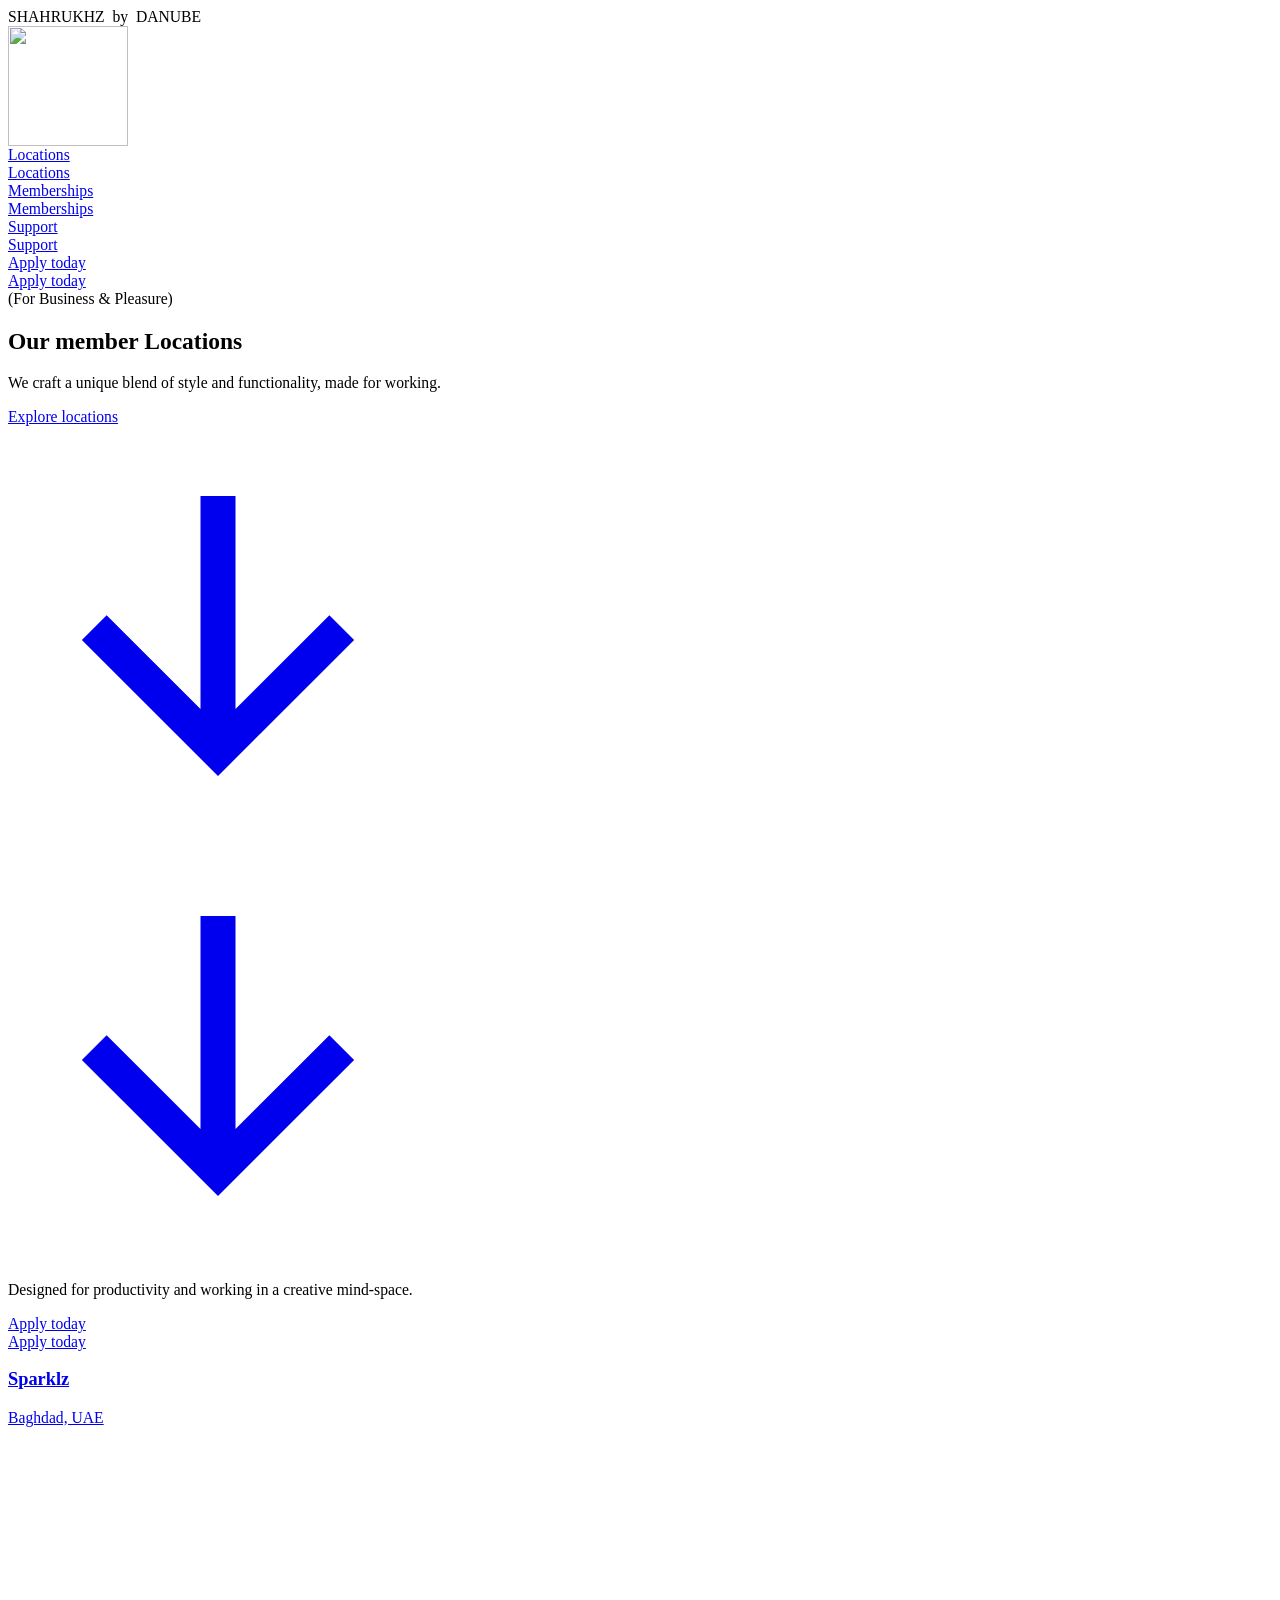
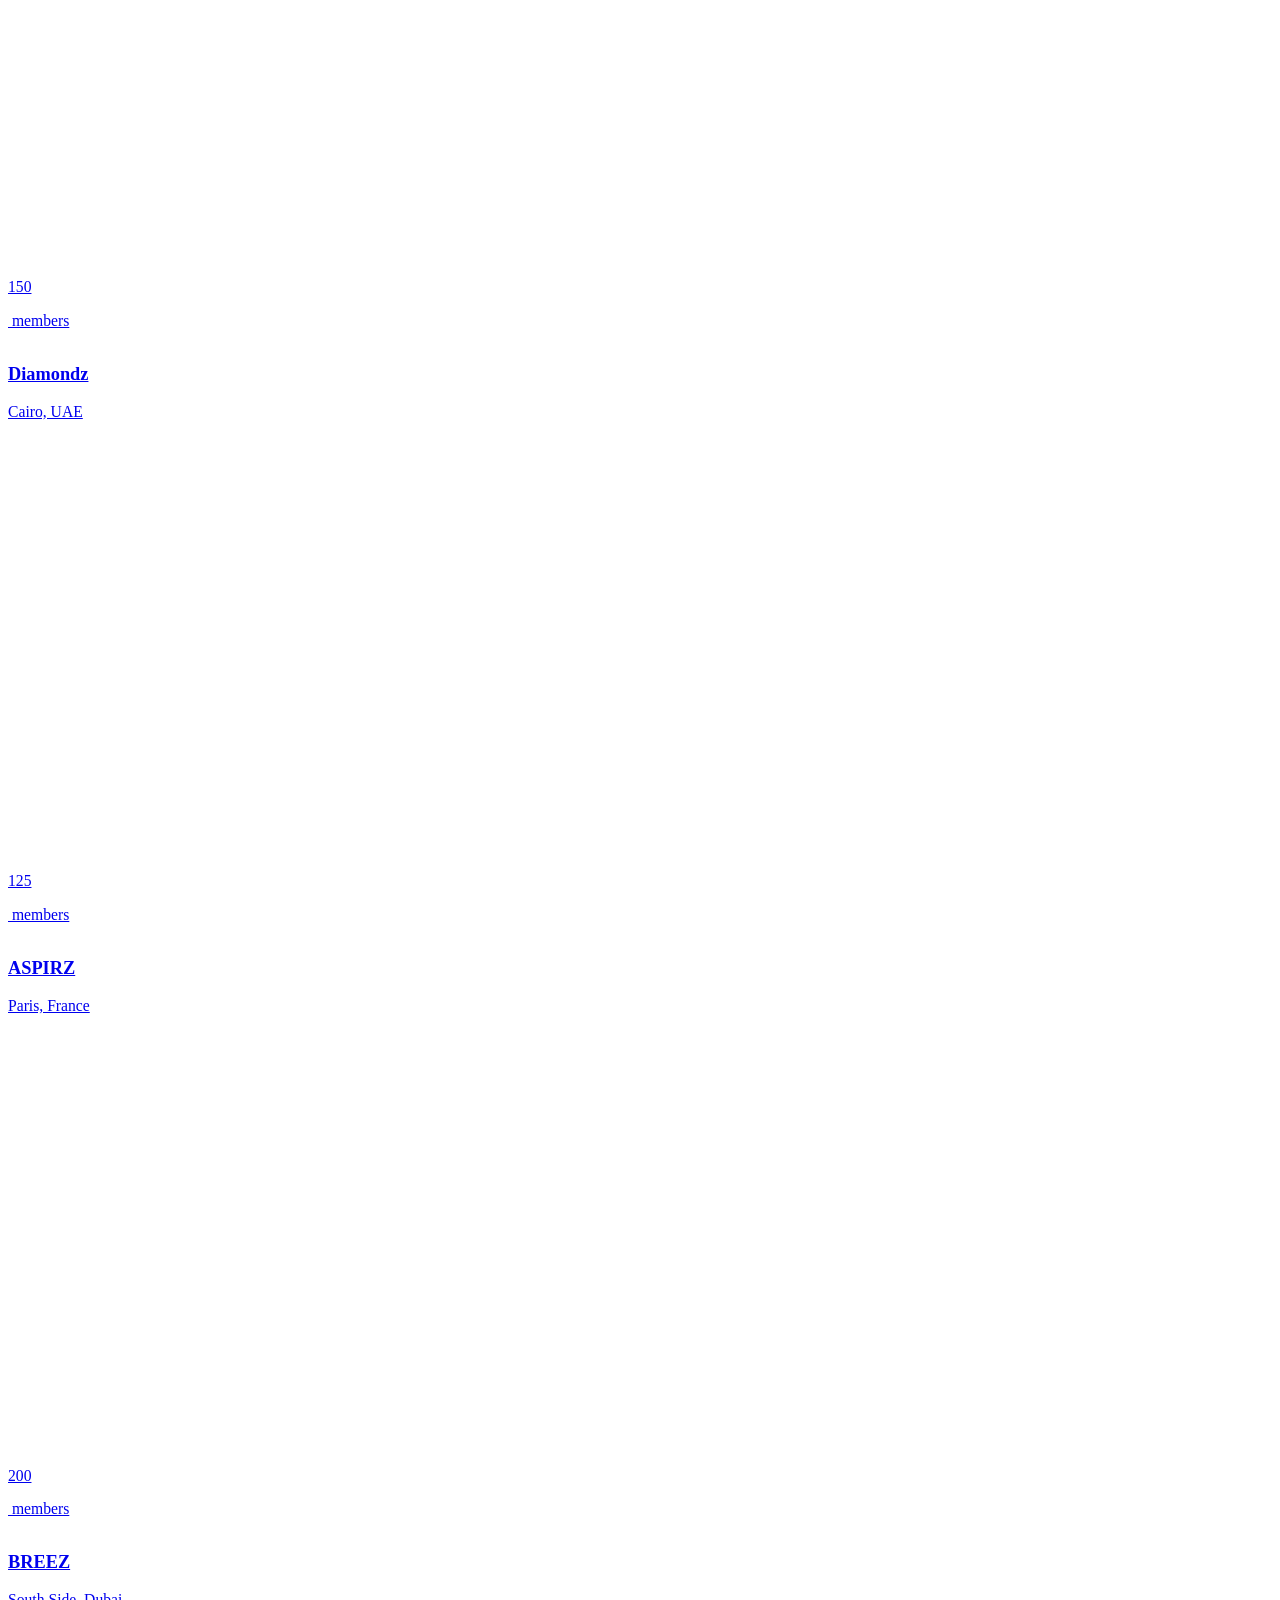
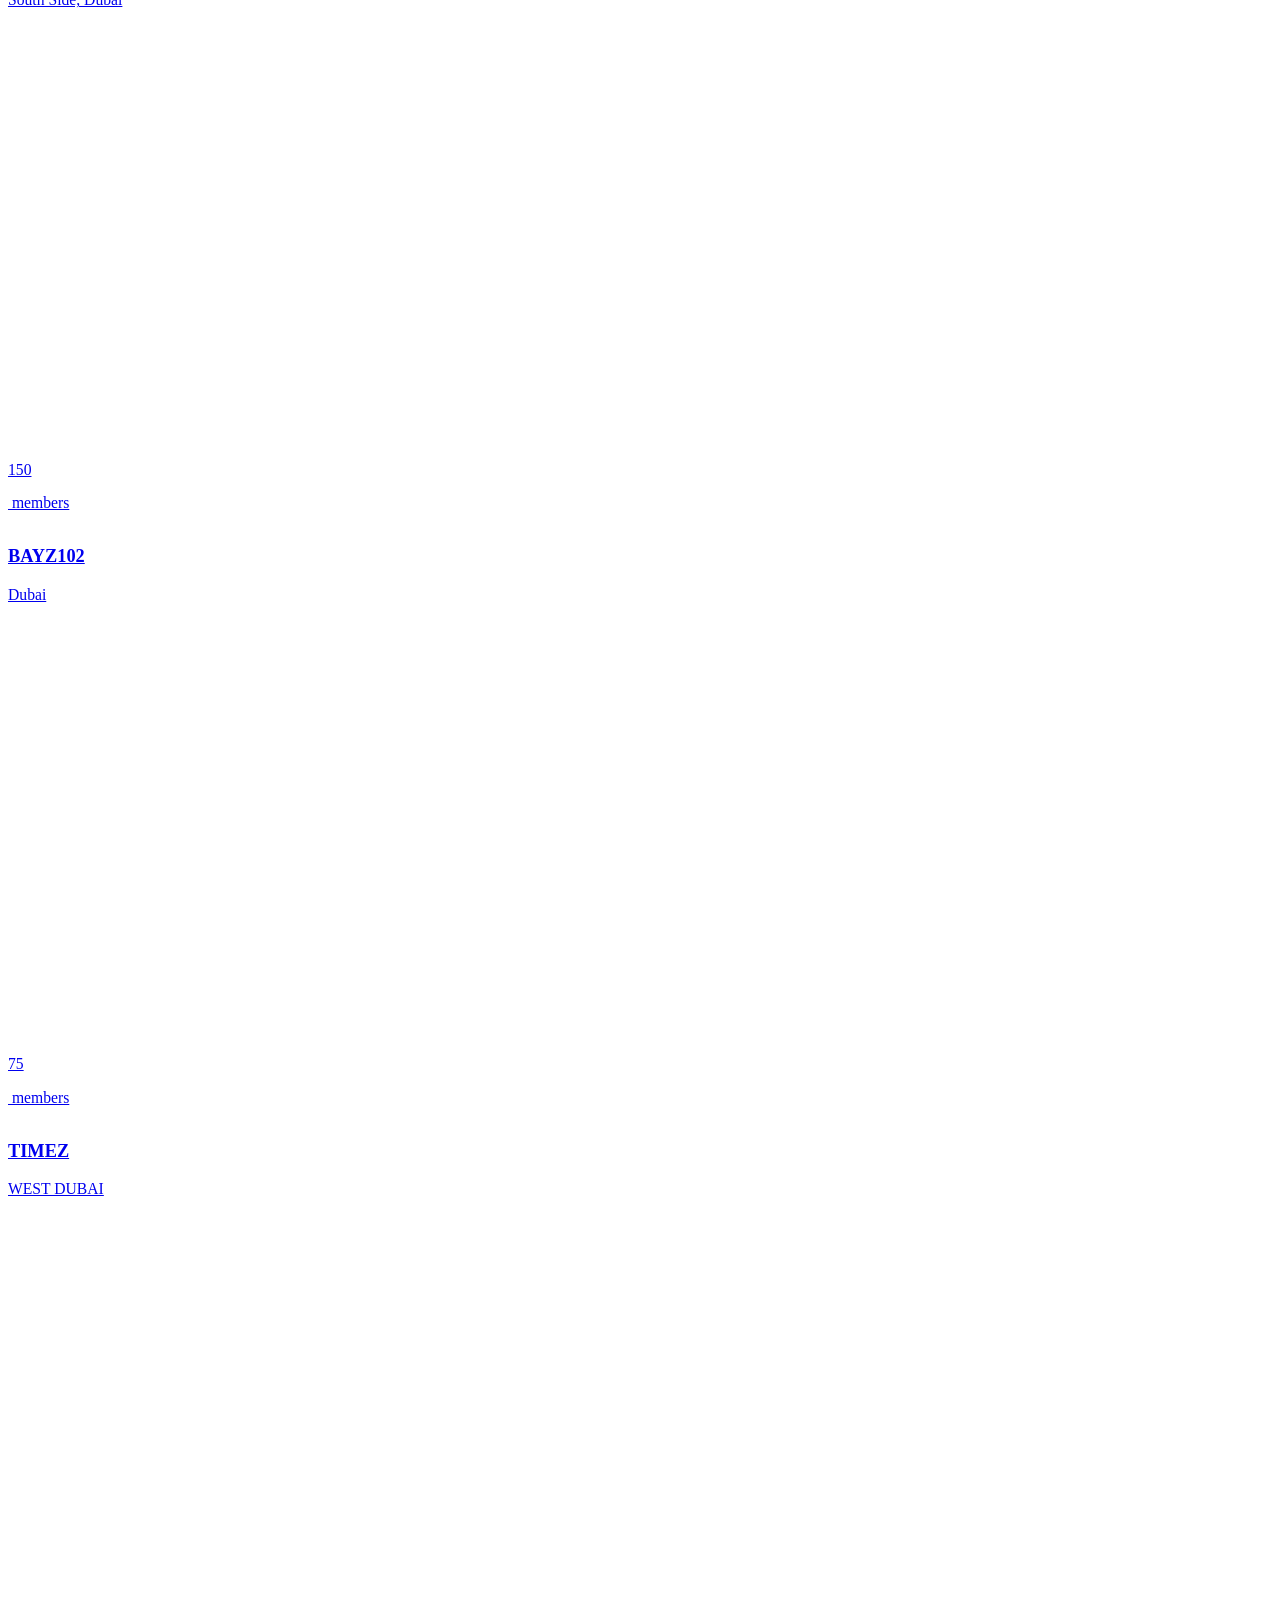
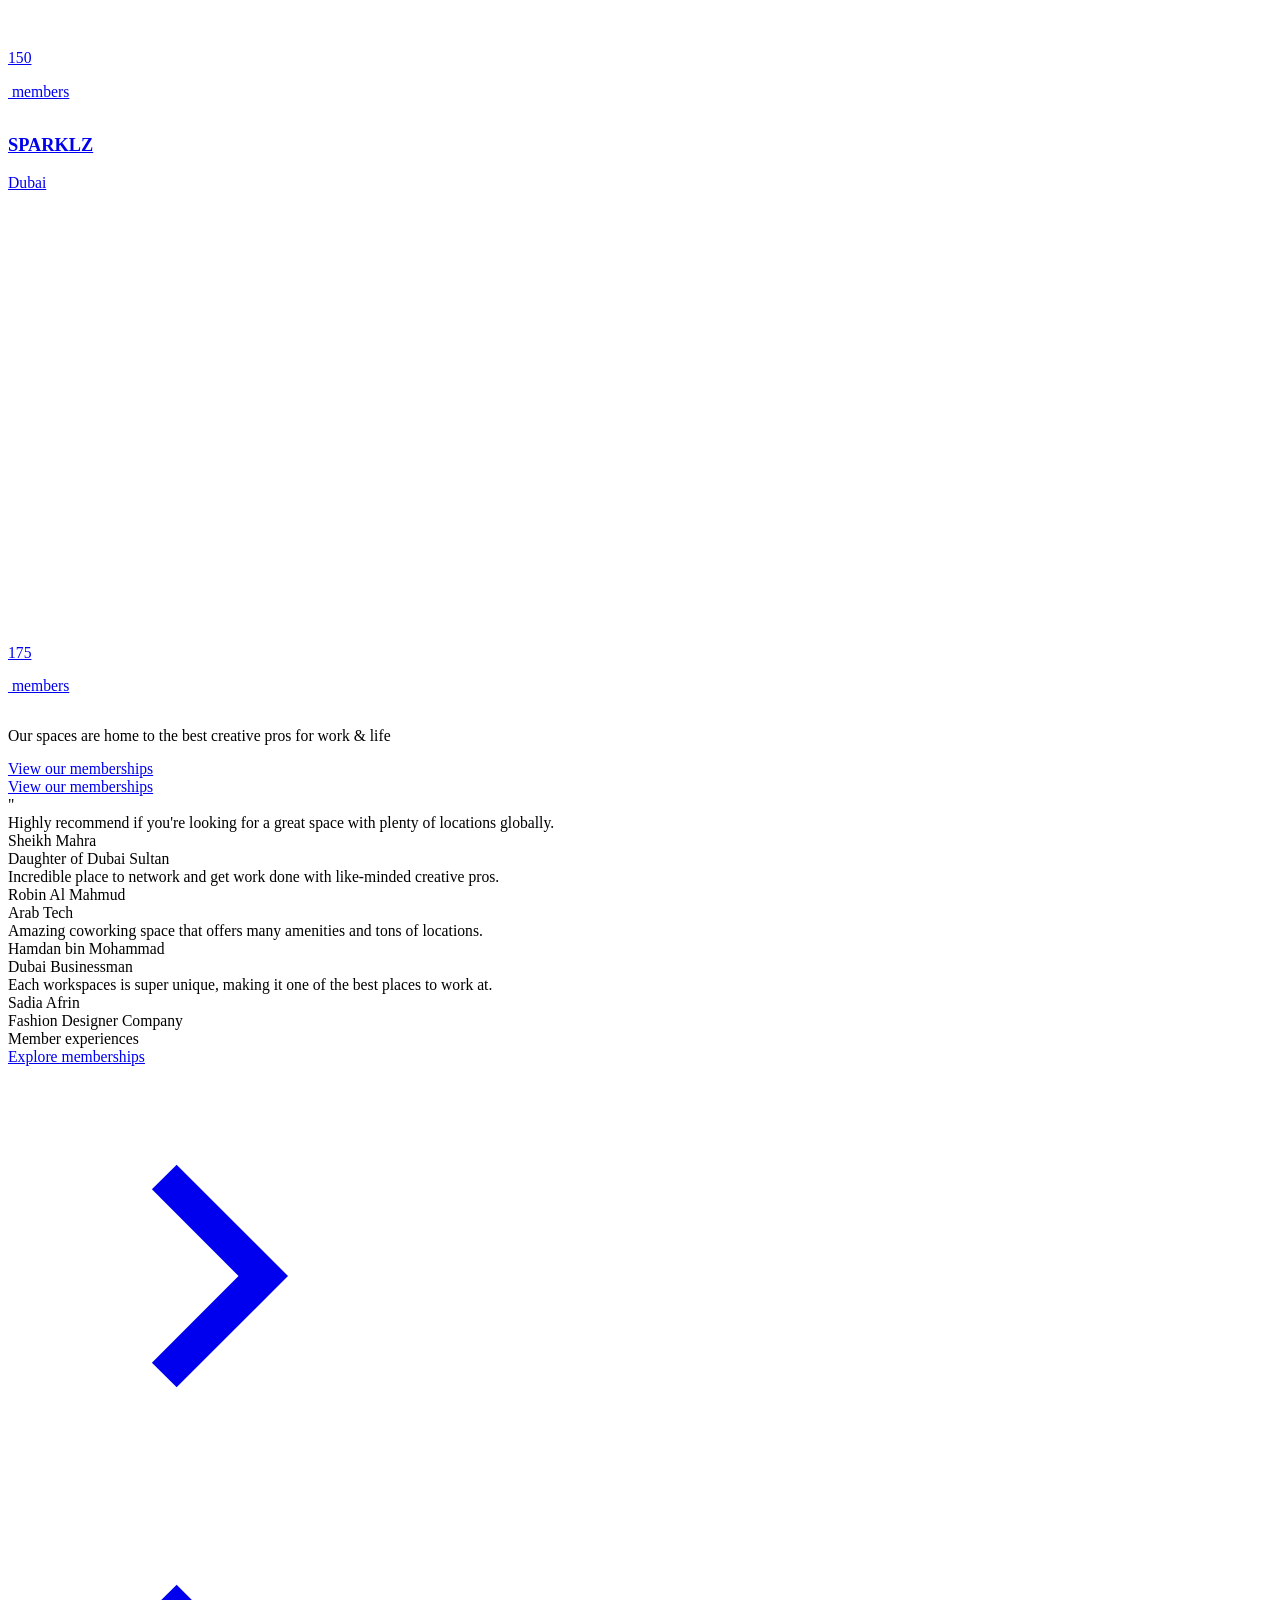
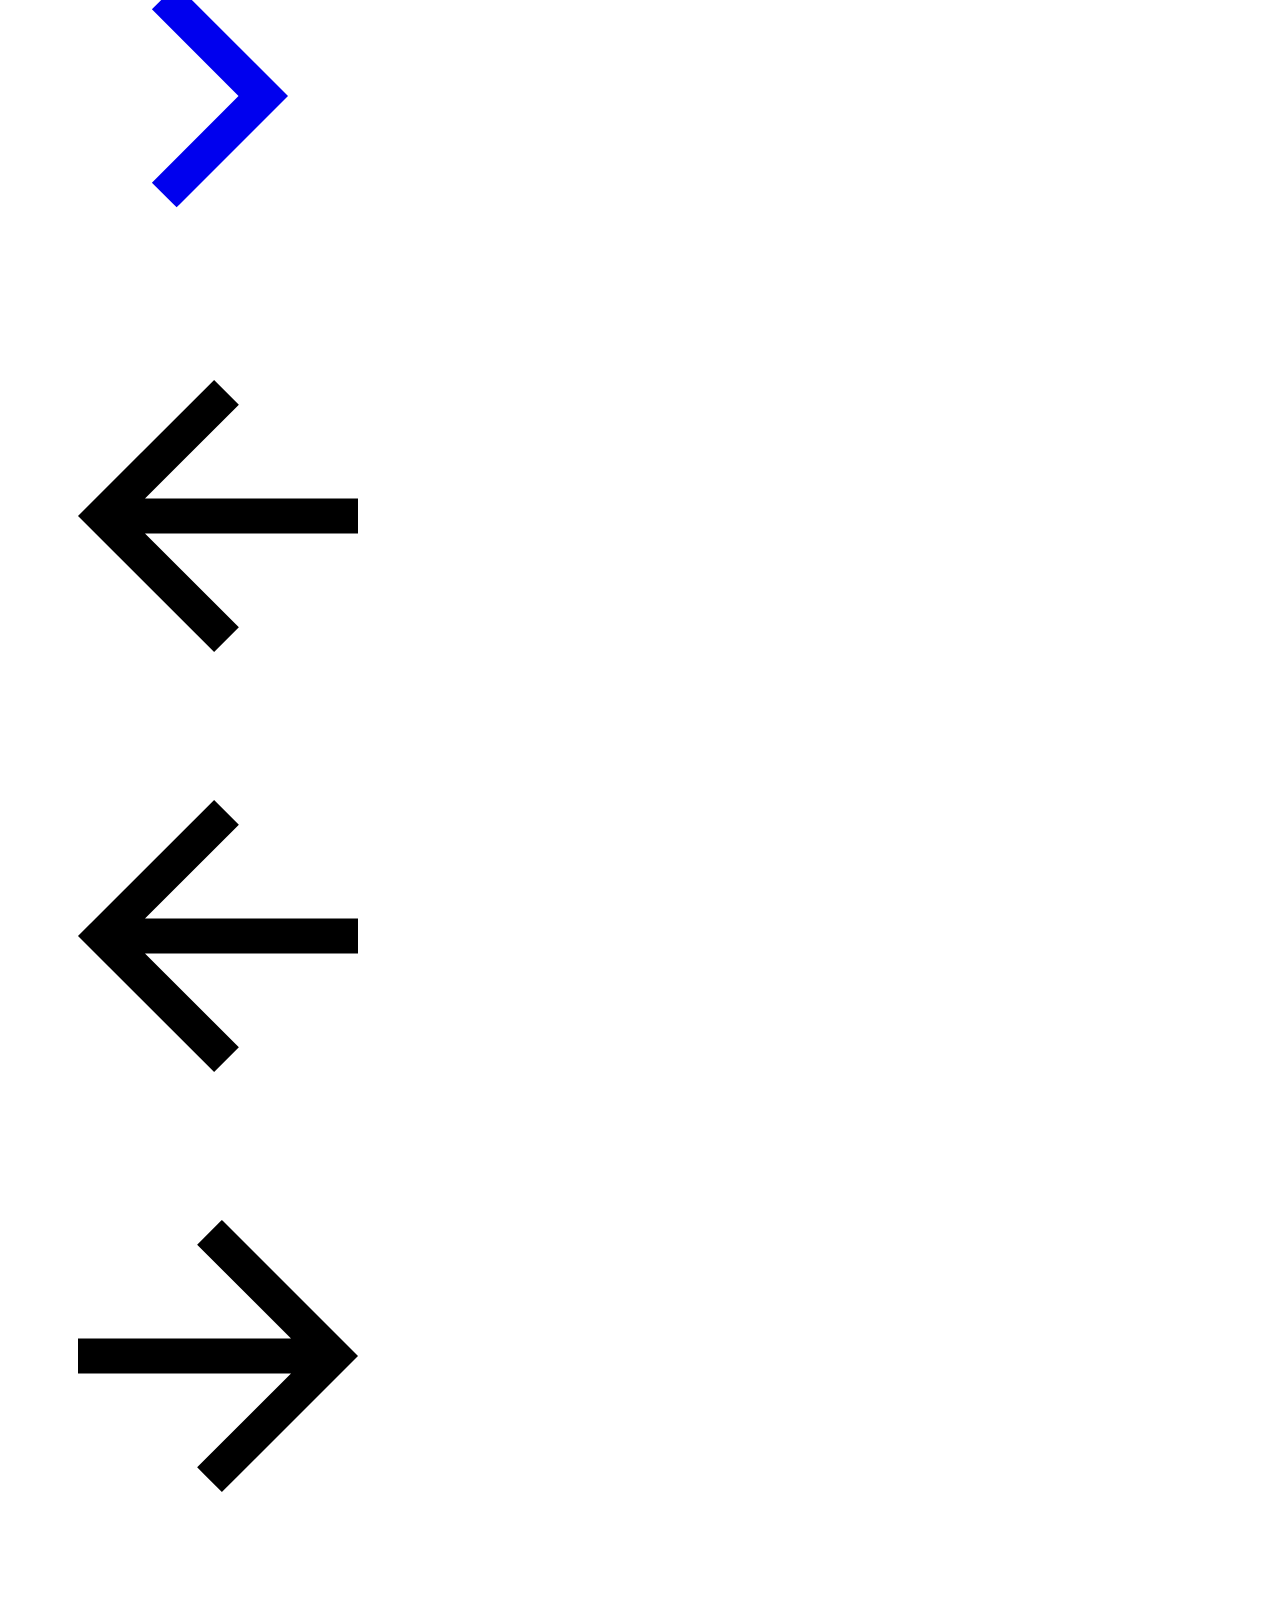
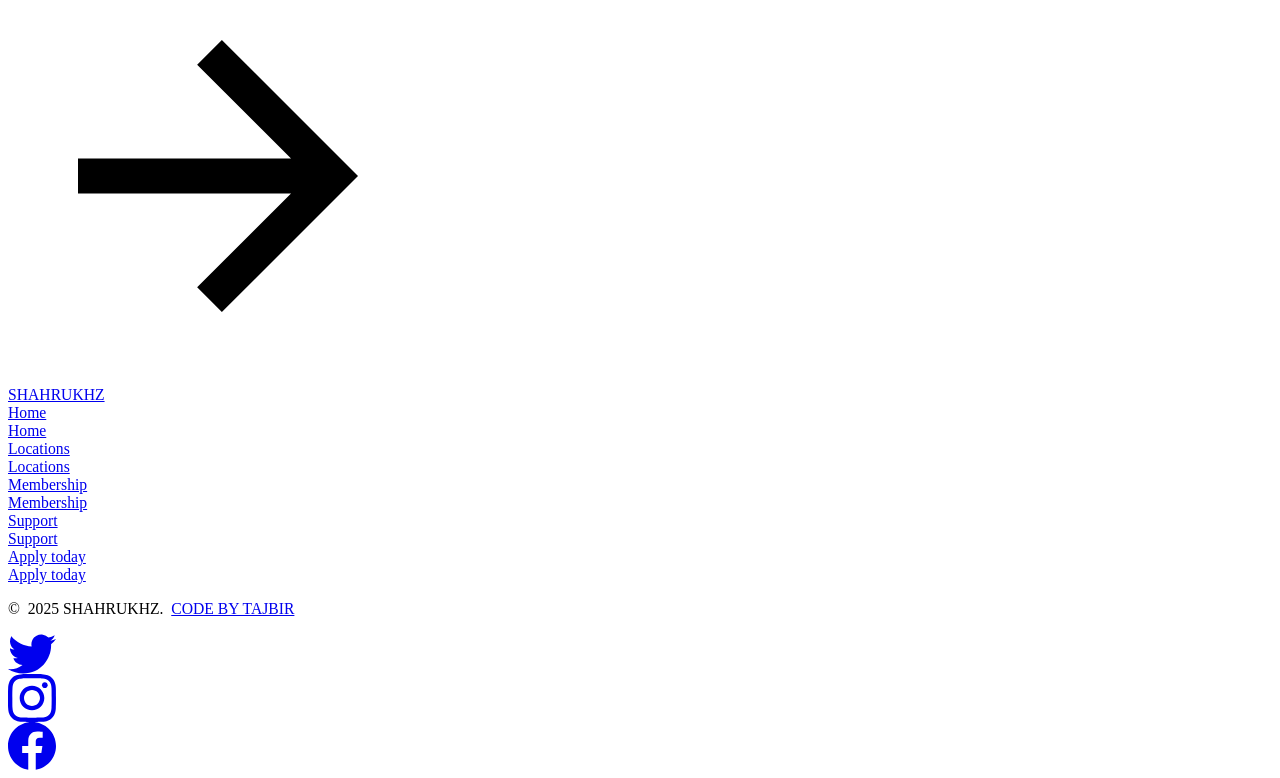
==== commit f340b0e5: "code updated" ====
--- a/locations.html
+++ b/locations.html
@@ -1,4 +1,3 @@
-<!DOCTYPE html>
 <!-- This site was created in Webflow. https://webflow.com --><!-- Last Published: Sat Dec 06 2025 11:54:03 GMT+0000 (Coordinated Universal Time) -->
 <html
   data-wf-domain="builders1.webflow.io"
@@ -452,7 +451,7 @@
                       </div>
                     </div>
                     <a
-                      href="#locations"
+                      href="locations.html"
                       data-w-id="2e27c43a-8fa9-a93c-c382-8e64620f1b08"
                       class="locations-hero_sticky w-inline-block"
                       ><div
@@ -537,7 +536,7 @@
                         >
                           <a
                             data-w-id="560a0137-cc63-bb2a-02ce-3e4e24e8e1f1"
-                            href="locations.html/sparklz-gl259"
+                            href="sparklz-gl259.html"
                             class="locations-list_link w-inline-block"
                             ><div class="locations-list_grid">
                               <div
@@ -663,7 +662,7 @@
                         >
                           <a
                             data-w-id="560a0137-cc63-bb2a-02ce-3e4e24e8e1f1"
-                            href="locations.html/diamondz"
+                            href="diamondz.html"
                             class="locations-list_link w-inline-block"
                             ><div class="locations-list_grid">
                               <div
@@ -789,7 +788,7 @@
                         >
                           <a
                             data-w-id="560a0137-cc63-bb2a-02ce-3e4e24e8e1f1"
-                            href="locations.html/aspirzz"
+                            href="aspirzz.html"
                             class="locations-list_link w-inline-block"
                             ><div class="locations-list_grid">
                               <div
@@ -915,7 +914,7 @@
                         >
                           <a
                             data-w-id="560a0137-cc63-bb2a-02ce-3e4e24e8e1f1"
-                            href="locations.html/breez"
+                            href="breez.html"
                             class="locations-list_link w-inline-block"
                             ><div class="locations-list_grid">
                               <div
@@ -1041,7 +1040,7 @@
                         >
                           <a
                             data-w-id="560a0137-cc63-bb2a-02ce-3e4e24e8e1f1"
-                            href="locations.html/bayz102"
+                            href="bayz102.html"
                             class="locations-list_link w-inline-block"
                             ><div class="locations-list_grid">
                               <div
@@ -1167,7 +1166,7 @@
                         >
                           <a
                             data-w-id="560a0137-cc63-bb2a-02ce-3e4e24e8e1f1"
-                            href="locations.html/timez"
+                            href="timez.html"
                             class="locations-list_link w-inline-block"
                             ><div class="locations-list_grid">
                               <div
@@ -1293,7 +1292,7 @@
                         >
                           <a
                             data-w-id="560a0137-cc63-bb2a-02ce-3e4e24e8e1f1"
-                            href="locations.html/sparklz"
+                            href="sparklz.html"
                             class="locations-list_link w-inline-block"
                             ><div class="locations-list_grid">
                               <div
